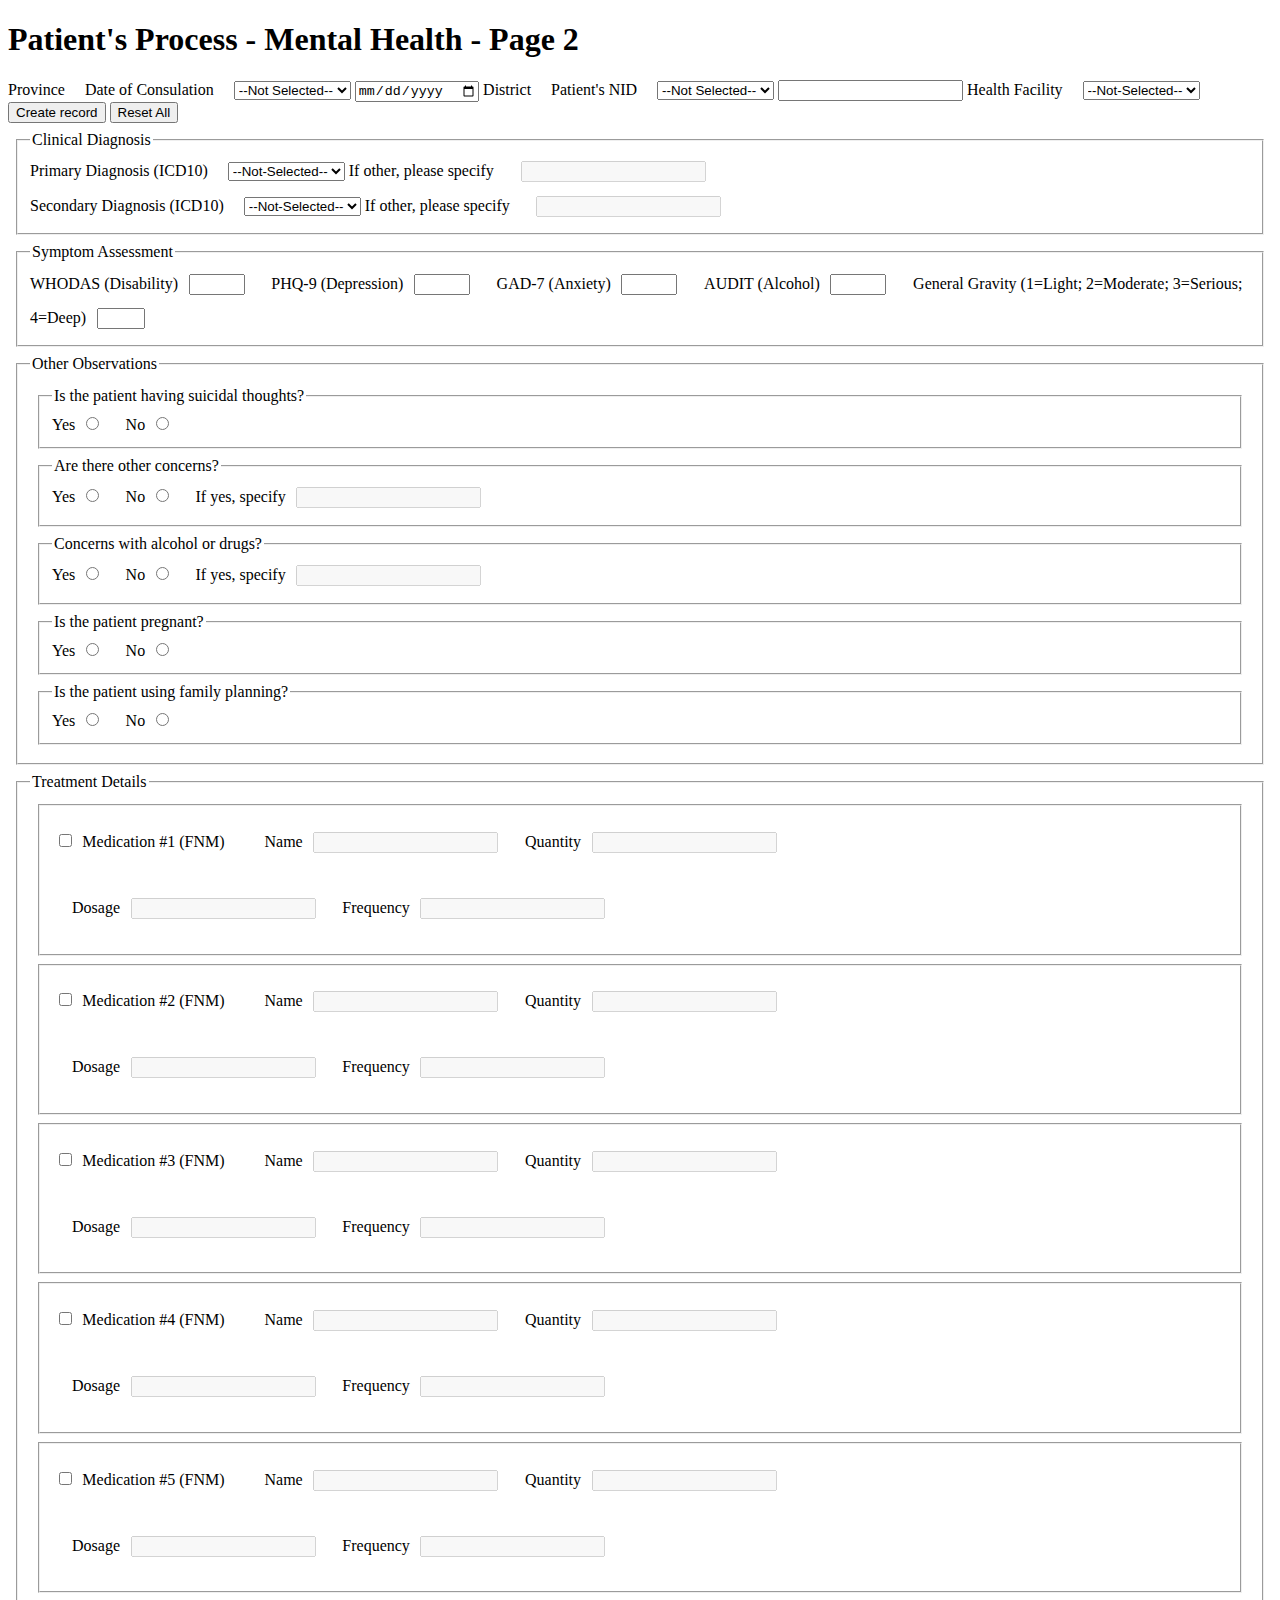
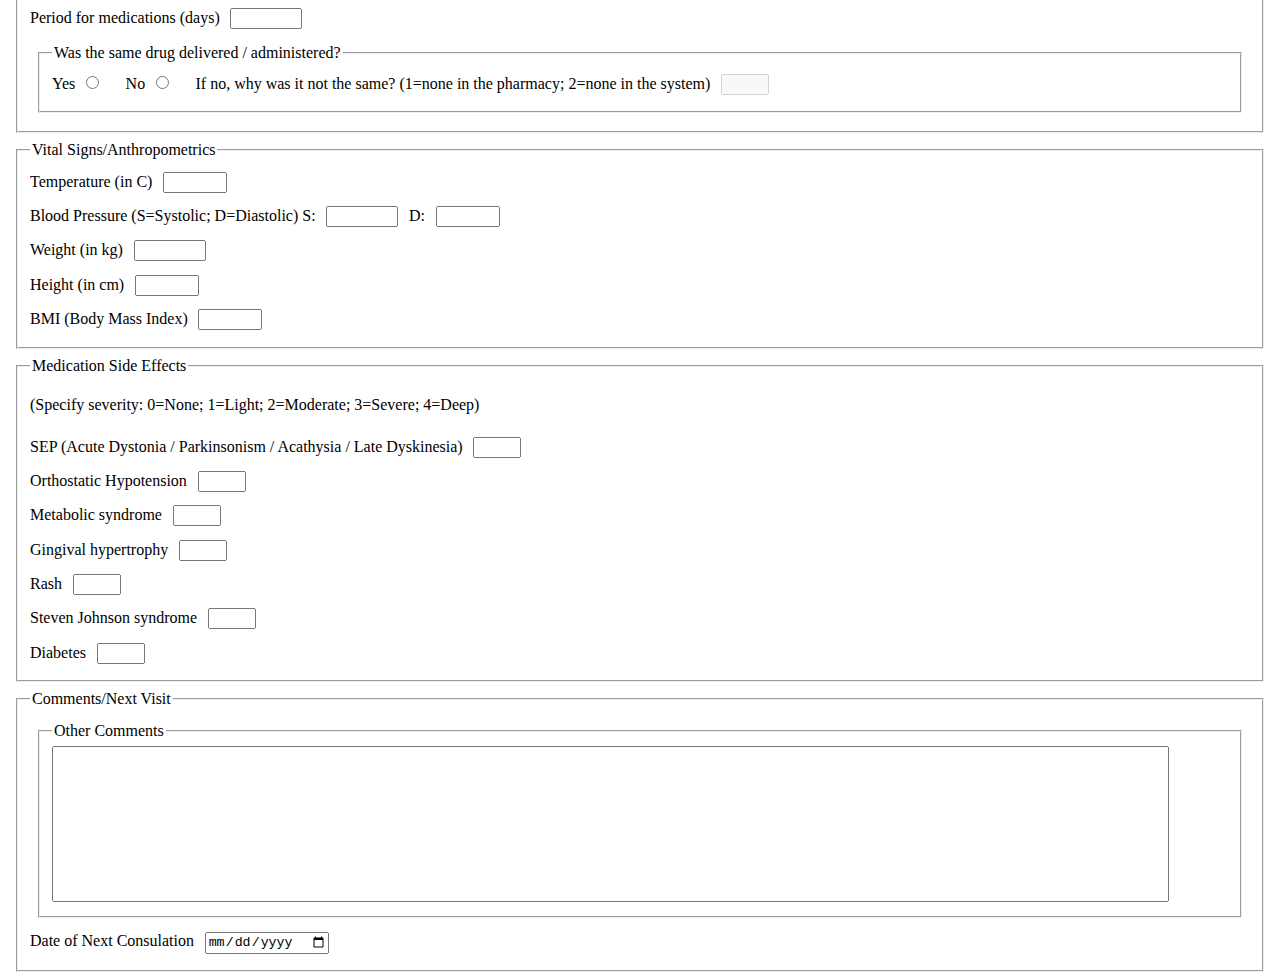
==== common/follow-up.html @ 669eb54e "Add follow-up mockup form." ====
<!DOCTYPE html>
<html>
<head>
    <meta charset="utf-8" />
    <meta http-equiv="X-UA-Compatible" content="IE=edge">
    <title>Patient Process - Mental Health - Page 2</title>
    <meta name="viewport" content="width=device-width, initial-scale=1">

    <link rel="stylesheet" href="https://stackpath.bootstrapcdn.com/bootstrap/4.1.3/css/bootstrap.min.css" integrity="sha384-MCw98/SFnGE8fJT3GXwEOngsV7Zt27NXFoaoApmYm81iuXoPkFOJwJ8ERdknLPMO" crossorigin="anonymous">
    <link rel="stylesheet" type="text/css" media="screen" href="../css/common.css" />

    <script src="https://code.jquery.com/jquery-3.3.1.slim.min.js" integrity="sha384-q8i/X+965DzO0rT7abK41JStQIAqVgRVzpbzo5smXKp4YfRvH+8abtTE1Pi6jizo" crossorigin="anonymous"></script>
    <script src="https://cdnjs.cloudflare.com/ajax/libs/popper.js/1.14.3/umd/popper.min.js" integrity="sha384-ZMP7rVo3mIykV+2+9J3UJ46jBk0WLaUAdn689aCwoqbBJiSnjAK/l8WvCWPIPm49" crossorigin="anonymous"></script>
    <script src="https://stackpath.bootstrapcdn.com/bootstrap/4.1.3/js/bootstrap.min.js" integrity="sha384-ChfqqxuZUCnJSK3+MXmPNIyE6ZbWh2IMqE241rYiqJxyMiZ6OW/JmZQ5stwEULTy" crossorigin="anonymous"></script>
    <script src="../js/common.js"></script>
</head>
<body>
    
    <form autocomplete="off" onReset="setAllDisabledStates();" class="">
        <div class="sticky-top bg-white d-flex flex-column">
            <h1 class="bg-primary d-flex justify-content-center">Patient's Process - Mental Health - Page 2</h1>
            <div class="d-flex flex-row justify-content-around m-2">
                <div class="flex-column flex-grow-1 align-content-center">
                    <div id="blue-card-header-common" class="d-flex">
                        <span class="d-flex flex-fill justify-content-start flex-column">
                            <label for="province-select" class="d-flex flex-fill justify-content-center">Province</label>
                            <label for="transfer-or-consult-date" class="d-flex flex-fill justify-content-center" >Date of Consulation</label>
                        </span>
                        <span class="d-flex flex-fill flex-column">
                            <select name="province-select" id="province-select" autocomplete="off" class="mb-2" tabindex="1">
                                <option value="" id="not-selected">--Not Selected--</option>
                                <option value="other" id="other">Other</option>
                            </select>
                            <span class="">
                                <input tabindex="4" type="date" id="transfer-or-consult-date" class="" onchange="warnMaxDateToday(this, 'span[id=transfer-or-consult-date-alert]');">
                                <span class="" role="alert" id="transfer-or-consult-date-alert"></span>
                            </span>
                        </span>
                        <span class="d-flex flex-fill flex-column">
                            <label for="district-select" class="d-flex flex-fill justify-content-center">District</label>
                            <label for="NID" class="d-flex flex-fill justify-content-center">Patient's NID</label>
                        </span>
                        <span class="d-flex flex-fill flex-column">
                            <select name="district-select" id="district-select" class="mb-2" tabindex="2">
                                    <option value="" id="not-selected">--Not Selected--</option>
                                    <option value="other" id="other">Other</option>
                                </select>
                            <input type="text" id="NID" name="NID" autocomplete="off" class="" tabindex="5">
                        </span>
                        <span class="d-flex flex-fill">
                            <label for="health-facility" class="flex-fill d-flex justify-content-center">Health Facility</label>
                        </span>
                        <span class="d-flex flex-column">
                                <!--<input type="text" id="health-facility" name="health-facility">-->
                            <select name="health-facility-select" id="health-facility-select" class="flex-fill" tabindex="3">
                                <option value="" id="not-selected">--Not-Selected--</option>
                                <option value="other" id="other">Other</option>
                            </select>
                            <span class="d-flex flex-fill mt-2">
                                <input type="submit" value="Create record" class="btn btn-primary mr-2">
                                <input type="reset" value="Reset All" class="btn btn-warning" onclick="confirmReset(event);">
                            </span>
                        </span>
                    </div>
                </div>

            </div>

            <div class="nav nav-tabs nav-fill" id="section-tabs" hidden>
                <div class="nav-item">
                    <a class="nav-link active" id="clinical-diagnosis-tab" role="tab" data-toggle="tab" href="#clinical-diagnosis" aria-controls="clinical diagnosis tab" aria-selected="true">Clinical Diagnosis</a> 
                </div>
                <div class="nav-item">
                    <a class="nav-link" id="symptom-assessment-tab" role="tab" data-toggle="tab" href="#symptom-assessment" aria-controls="symptom assessment tab" aria-selected="false">Symptom Assessment</a> 
                </div>
                <div class="nav-item">
                        <a class="nav-link" id="other-obs-tab" role="tab" data-toggle="tab" href="#other-obs" aria-controls="other observations tab" aria-selected="false">Other Observations</a> 
                </div>
                <div class="nav-item">
                        <a class="nav-link" id="treatment-details-tab" role="tab" data-toggle="tab" href="#treatment-details" aria-controls="treatment details tab" aria-selected="false">Treatment Details</a> 
                </div>
                <div class="nav-item">
                    <a class="nav-link" id="vital-signs-tab" role="tab" data-toggle="tab" href="#vital-signs" aria-controls="vital signs/anthropometrics tab" aria-selected="false">Vital Signs</a> 
                </div>
                <div class="nav-item">
                    <a class="nav-link" id="side-effects-tab" role="tab" data-toggle="tab" href="#side-effects" aria-controls="medication side effects tab" aria-selected="false">Medication Side Effects</a> 
                </div>
                <div class="nav-item">
                    <a class="nav-link" id="comments-tab" role="tab" data-toggle="tab" href="#comments" aria-controls="comments/next visit tab" aria-selected="false">Comments/Next Visit</a> 
                </div>
            </div>
        </div>
        <div class="tab-content" id="tab-content-sections">
            <fieldset id="clinical-diagnosis" class="form-group tab-pane show active fade" role="tabpanel">
                <legend>Clinical Diagnosis</legend>
                <div>
                    <label for="primary-dx" class="">Primary Diagnosis (ICD10)</label>
                    <select id="primary-dx" name="primary-dx" onchange="setDependentDisabledState(this, undefined, 'input[id=primary-dx-other]', true, this[this.selectedIndex].id!='other');">
                        <option value="" id="not-selected">--Not-Selected--</option>
                        <option value="other" id="other">Other</option>
                    </select>
                    <label for="primary-dx-other">If other, please specify</label>
                    <input type="text" name="primary-dx-other" id="primary-dx-other" disabled="true">
                </div>
                <div>
                    <label for="secondary-dx" class="">Secondary Diagnosis (ICD10)</label>
                    <select id="secondary-dx" name="secondary-dx" onchange="setDependentDisabledState(this, undefined, 'input[id=secondary-dx-other]', true, this[this.selectedIndex].id!='other');">
                        <option value="" id="not-selected">--Not-Selected--</option>
                        <option value="other" id="other">Other</option>
                    </select>
                    <label for="secondary-dx-other">If other, please specify</label>
                    <input type="text" name="secondary-dx-other" id="secondary-dx-other" disabled="true">
                </div>
            </fieldset>

            <fieldset id="symptom-assessment" class="tab-pane fade" role="tabpanel">
                <legend>Symptom Assessment</legend>
                <label for="symptom-assessment-whodas" class="">WHODAS (Disability)
                    <input type="number" name="symptom-assessment-whodas" id="symptom-assessment-whodas" min="0" max="48">
                </label>
                <label for="symptom-assessment-phq-9" class="">PHQ-9 (Depression)
                    <input type="number" name="symptom-assessment-phq-9" id="symptom-assessment-phq-9" min="0" max="27">
                </label>
                <label for="symptom-assessment-gad-7" class="">GAD-7 (Anxiety)
                    <input type="number" name="symptom-assessment-gad-7" id="symptom-assessment-gad-7" min="0" max="21">
                </label>
                <label for="symptom-assessment-audit" class="">AUDIT (Alcohol)
                    <input type="number" name="symptom-assessment-audit" id="symptom-assessment-audit" min="0" max="40">
                </label>
                <label for="symptom-assessment-gravity" class="">General Gravity (1=Light; 2=Moderate; 3=Serious; 4=Deep)
                    <input type="number" name="symptom-assessment-gravity" id="symptom-assessment-gravity" min="1" max="4">
                </label>
            </fieldset>

            <fieldset id="other-obs" class="tab-pane fade" role="tabpanel">
                <legend>Other Observations</legend>
                <fieldset id="other-obs-suicide">
                    <legend>Is the patient having suicidal thoughts?</legend>
                    <label for="">Yes
                        <input type="radio" name="suicide" id="other-obs-suicide-yes" value="y">
                    </label>
                    <label for="">No
                        <input type="radio" name="suicide" id="other-obs-suicide-no">
                    </label>
                </fieldset>
                <fieldset id="other-obs-other-concerns" onChange="setDependentDisabledState(this, 'fieldset[id=other-obs-other-concerns] input[id=other-obs-other-concerns-yes]', 'fieldset[id=other-obs-other-concerns] input[id=other-obs-other-concerns-specific]');">
                    <legend>Are there other concerns?</legend>
                    <label for="">Yes
                        <input type="radio" name="other-concerns" id="other-obs-other-concerns-yes" value="y">
                    </label>
                    <label for="">No
                        <input type="radio" name="other-concerns" id="other-obs-other-concerns-no">
                    </label>
                    <label for="other-obs-other-concerns-specific d-block">If yes, specify
                        <input type="text" name="other-obs-other-concerns-specific" id="other-obs-other-concerns-specific" disabled="true">
                    </label>
                </fieldset>
                <fieldset id="other-obs-drugs" onChange="setDependentDisabledState(this, 'fieldset[id=other-obs-drugs] input[id=other-obs-drugs-yes]', 'fieldset[id=other-obs-drugs] input[id=other-obs-drugs-specific]');">
                    <legend>Concerns with alcohol or drugs?</legend>
                    <label for="">Yes
                        <input type="radio" name="drugs" id="other-obs-drugs-yes" value="y">
                    </label>
                    <label for="">No
                        <input type="radio" name="drugs" id="other-obs-drugs-no">
                    </label>
                    <label for="other-obs-drugs-specific d-block">If yes, specify
                        <input type="text" name="other-obs-drugs-specific" id="other-obs-drugs-specific" disabled="true">
                    </label>
                </fieldset>
                <fieldset id="other-obs-pregnant">
                    <legend>Is the patient pregnant?</legend>
                    <label for="">Yes
                        <input type="radio" name="pregnant" id="other-obs-pregnant-yes" value="y">
                    </label>
                    <label for="">No
                        <input type="radio" name="pregnant" id="other-obs-pregnant-no">
                    </label>
                </fieldset>
                <fieldset id="other-obs-family-planning">
                    <legend>Is the patient using family planning?</legend>
                    <label for="">Yes
                        <input type="radio" name="family-planning" id="other-obs-family-planning-yes" value="y">
                    </label>
                    <label for="">No
                        <input type="radio" name="family-planning" id="other-obs-family-planning-no">
                    </label>
                </fieldset>
            </fieldset>

            <fieldset id="treatment-details" class="tab-pane fade" role="tabpanel">
                <legend>Treatment Details</legend>
                <fieldset id="medication-1-fieldset">
                    <input type="checkbox" name="medication-1" id="medication-1" value="y" onClick="setDependentDisabledState(this, undefined, ['fieldset[id=medication-1-name-quantity-set]', 'fieldset[id=medication-1-dosage-frequency-set]'], true, !this.checked);">
                    <label for="medication-1" aria-label="medication #1">Medication #1 (FNM)</label>
                    <fieldset disabled="true" id="medication-1-name-quantity-set">
                        <label for="medication-1-name" aria-label="name">Name
                            <input type="text" id="medication-1-name" name="medication-1-name" class="form-control">
                        </label>
                        <label for="medication-1-quantity" aria-label="quantity">Quantity
                            <input type="text" id="medication-1-quantity" name="medication-1-quantity" class="form-control">
                        </label>
                    </fieldset>
                    <fieldset disabled="true" id="medication-1-dosage-frequency-set">
                        <label for="medication-1-dosage" aria-label="dosage">Dosage
                            <input type="text" id="medication-1-dosage" name="medication-1-dosage" class="form-control">
                        </label>
                        <label for="medication-1-frequency" aria-label="frequency">Frequency
                            <input type="text" id="medication-1-frequency" name="medication-1-frequency" class="form-control">
                        </label>
                    </fieldset>
                </fieldset>
                <fieldset id="medication-2-fieldset">
                    <input type="checkbox" name="medication-2" id="medication-2" value="y" onClick="setDependentDisabledState(this, undefined, ['fieldset[id=medication-2-name-quantity-set]', 'fieldset[id=medication-2-dosage-frequency-set]'], true, !this.checked);">
                    <label for="medication-2" aria-label="medication #2">Medication #2 (FNM)</label>
                    <fieldset disabled="true" id="medication-2-name-quantity-set">
                        <label for="medication-2-name" aria-label="name">Name
                            <input type="text" id="medication-2-name" name="medication-2-name" class="form-control">
                        </label>
                        <label for="medication-2-quantity" aria-label="quantity">Quantity
                            <input type="text" id="medication-2-quantity" name="medication-2-quantity" class="form-control">
                        </label>
                    </fieldset>
                    <fieldset disabled="true" id="medication-2-dosage-frequency-set">
                        <label for="medication-2-dosage" aria-label="dosage">Dosage
                            <input type="text" id="medication-2-dosage" name="medication-2-dosage" class="form-control">
                        </label>
                        <label for="medication-2-frequency" aria-label="frequency">Frequency
                            <input type="text" id="medication-2-frequency" name="medication-2-frequency" class="form-control">
                        </label>
                    </fieldset>
                </fieldset>
                <fieldset id="medication-3-fieldset">
                    <input type="checkbox" name="medication-3" id="medication-3" value="y" onClick="setDependentDisabledState(this, undefined, ['fieldset[id=medication-3-name-quantity-set]', 'fieldset[id=medication-3-dosage-frequency-set]'], true, !this.checked);">
                    <label for="medication-3" aria-label="medication #3">Medication #3 (FNM)</label>
                    <fieldset disabled="true" id="medication-3-name-quantity-set">
                        <label for="medication-3-name" aria-label="name">Name
                            <input type="text" id="medication-3-name" name="medication-3-name" class="form-control">
                        </label>
                        <label for="medication-3-quantity" aria-label="quantity">Quantity
                            <input type="text" id="medication-3-quantity" name="medication-3-quantity" class="form-control">
                        </label>
                    </fieldset>
                    <fieldset disabled="true" id="medication-3-dosage-frequency-set">
                        <label for="medication-3-dosage" aria-label="dosage">Dosage
                            <input type="text" id="medication-3-dosage" name="medication-3-dosage" class="form-control">
                        </label>
                        <label for="medication-3-frequency" aria-label="frequency">Frequency
                            <input type="text" id="medication-3-frequency" name="medication-3-frequency" class="form-control">
                        </label>
                    </fieldset>
                </fieldset>
                <fieldset id="medication-4-fieldset">
                    <input type="checkbox" name="medication-4" id="medication-4" value="y" onClick="setDependentDisabledState(this, undefined, ['fieldset[id=medication-4-name-quantity-set]', 'fieldset[id=medication-4-dosage-frequency-set]'], true, !this.checked);">
                    <label for="medication-4" aria-label="medication #4">Medication #4 (FNM)</label>
                    <fieldset disabled="true" id="medication-4-name-quantity-set">
                        <label for="medication-4-name" aria-label="name">Name
                            <input type="text" id="medication-4-name" name="medication-4-name" class="form-control">
                        </label>
                        <label for="medication-4-quantity" aria-label="quantity">Quantity
                            <input type="text" id="medication-4-quantity" name="medication-4-quantity" class="form-control">
                        </label>
                    </fieldset>
                    <fieldset disabled="true" id="medication-4-dosage-frequency-set">
                        <label for="medication-4-dosage" aria-label="dosage">Dosage
                            <input type="text" id="medication-4-dosage" name="medication-4-dosage" class="form-control">
                        </label>
                        <label for="medication-4-frequency" aria-label="frequency">Frequency
                            <input type="text" id="medication-4-frequency" name="medication-4-frequency" class="form-control">
                        </label>
                    </fieldset>
                </fieldset>
                <fieldset id="medication-5-fieldset">
                    <input type="checkbox" name="medication-5" id="medication-5" value="y" onClick="setDependentDisabledState(this, undefined, ['fieldset[id=medication-5-name-quantity-set]', 'fieldset[id=medication-5-dosage-frequency-set]'], true, !this.checked);">
                    <label for="medication-5" aria-label="medication #5">Medication #5 (FNM)</label>
                    <fieldset disabled="true" id="medication-5-name-quantity-set">
                        <label for="medication-5-name" aria-label="name">Name
                            <input type="text" id="medication-5-name" name="medication-5-name" class="form-control">
                        </label>
                        <label for="medication-5-quantity" aria-label="quantity">Quantity
                            <input type="text" id="medication-5-quantity" name="medication-5-quantity" class="form-control">
                        </label>
                    </fieldset>
                    <fieldset disabled="true" id="medication-5-dosage-frequency-set">
                        <label for="medication-5-dosage" aria-label="dosage">Dosage
                            <input type="text" id="medication-5-dosage" name="medication-5-dosage" class="form-control">
                        </label>
                        <label for="medication-5-frequency" aria-label="frequency">Frequency
                            <input type="text" id="medication-5-frequency" name="medication-5-frequency" class="form-control">
                        </label>
                    </fieldset>
                </fieldset>
                <label for="number-of-days" class="">Period for medications (days)
                    <input type="number" name="number-of-days" id="number-of-days" min="1" max="1000">
                </label>
                <fieldset id="same-drug-delivered" onChange="setDependentDisabledState(this, 'fieldset[id=same-drug-delivered] input[id=same-drug-delivered-no]', 'fieldset[id=same-drug-delivered] input[id=same-drug-not-delivered]');">
                    <legend>Was the same drug delivered / administered?</legend>
                    <label for="">Yes
                        <input type="radio" name="same-drug-delivered" id="same-drug-delivered-yes" value="y">
                    </label>
                    <label for="">No
                        <input type="radio" name="same-drug-delivered" id="same-drug-delivered-no">
                    </label>
                    <label for="same-drug-not-delivered" class="">If no, why was it not the same? (1=none in the pharmacy; 2=none in the system)
                        <input type="number" name="same-drug-not-delivered" id="same-drug-not-delivered" min="1" max="2" disabled="true">
                    </label>
                </fieldset>
            </fieldset>

            <fieldset id="vital-signs" class="tab-pane fade" role="tabpanel">
                <legend>Vital Signs/Anthropometrics</legend>
                <div>
                    <label for="vital-signs-temperature" class="">Temperature (in C)
                        <input type="number" name="vital-signs-temperature" id="vital-signs-temperature" min="0" max="100">
                    </label>
                </div>
                <div>
                   <label for="vital-signs-bp-systolic" class="">Blood Pressure (S=Systolic; D=Diastolic)
                       S: <input type="number" name="vital-signs-bp-systolic" id="vital-signs-bp-systolic" min="0" max="1000">
                       D: <input type="number" name="vital-signs-bp-diastolic" id="vital-signs-bp-diastolic" min="0" max="500">
                   </label>
                </div>
                <div>
                    <label for="vital-signs-weight" class="">Weight (in kg)
                        <input type="number" name="vital-signs-weight" id="vital-signs-weight" min="0" max="1000">
                    </label>
                </div>
                <div>
                    <label for="vital-signs-height" class="">Height (in cm)
                        <input type="number" name="vital-signs-height" id="vital-signs-height" min="0" max="500">
                    </label>
                </div>
                <div>
                    <label for="vital-signs-bmi" class="">BMI (Body Mass Index)
                        <input type="number" name="vital-signs-bmi" id="vital-signs-bmi" min="0" max="100">
                    </label>
                </div>
            </fieldset>

            <fieldset id="side-effects" class="tab-pane fade" role="tabpanel">
                <legend>Medication Side Effects</legend>
                <p>(Specify severity: 0=None; 1=Light; 2=Moderate; 3=Severe; 4=Deep)</p>
                <div>
                    <label for="side-effects-sep" class="">SEP (Acute Dystonia / Parkinsonism / Acathysia / Late Dyskinesia)
                        <input type="number" name="side-effects-sep" id="side-effects-sep" min="0" max="4">
                    </label>
                </div>
                <div>
                    <label for="side-effects-orthostatic-hypotension" class="">Orthostatic Hypotension
                        <input type="number" name="side-effects-orthostatic-hypotension" id="side-effects-orthostatic-hypotension" min="0" max="4">
                    </label>
                </div>
                <div>
                    <label for="side-effects-metabolic-syndrome" class="">Metabolic syndrome
                        <input type="number" name="side-effects-metabolic-syndrome" id="side-effects-metabolic-syndrome" min="0" max="4">
                    </label>
                </div>
                <div>
                    <label for="side-effects-gingival-hypertrophy" class="">Gingival hypertrophy
                        <input type="number" name="side-effects-gingival-hypertrophy" id="side-effects-gingival-hypertrophy" min="0" max="4">
                    </label>
                </div>
                <div>
                    <label for="side-effects-rash" class="">Rash
                        <input type="number" name="side-effects-rash" id="side-effects-rash" min="0" max="4">
                    </label>
                </div>
                <div>
                    <label for="side-effects-steven-johnson-syndrome" class="">Steven Johnson syndrome
                        <input type="number" name="side-effects-steven-johnson-syndrome" id="side-effects-steven-johnson-syndrome" min="0" max="4">
                    </label>
                </div>
                <div>
                    <label for="side-effects-diabetes" class="">Diabetes
                        <input type="number" name="side-effects-diabetes" id="side-effects-diabetes" min="0" max="4">
                    </label>
                </div>
            </fieldset>

            <fieldset id="comments" class="tab-pane fade" role="tabpanel">
                <legend>Comments/Next Visit</legend>
                <fieldset id="comments-comments" class="">
                    <legend>Other Comments</legend>
                    <textarea name="comments-comments-text" id="comments-comments-text" cols="30" rows="10" class=""></textarea>
                </fieldset>
                <label for="next-consult-date" class="" >Date of Next Consulation
                    <input type="date" id="next-consult-date" class="">
                </label>
            </fieldset>
        </div>
    </form>
</body>
</html>
---- css/common.css ----
textarea {
    resize: none;
    box-sizing: border-box;
    width: 95%;
}

label {
    padding-right: 1em;
}

table tr td:nth-of-type(2){
    width: 80%;
}

table tr td input {
    width: 90%;
}

table tr td:first {
    width: 20%;
}

fieldset fieldset fieldset{
    display: inline;
};

fieldset fieldset input[type=date] {
    display: block;
}

fieldset {
    margin: 0.5em;
}
fieldset input{
    margin: 0.5em;
}

fieldset fieldset legend {
    font-size: 1em;
}
fieldset fieldset fieldset{
    border-style: none;
}
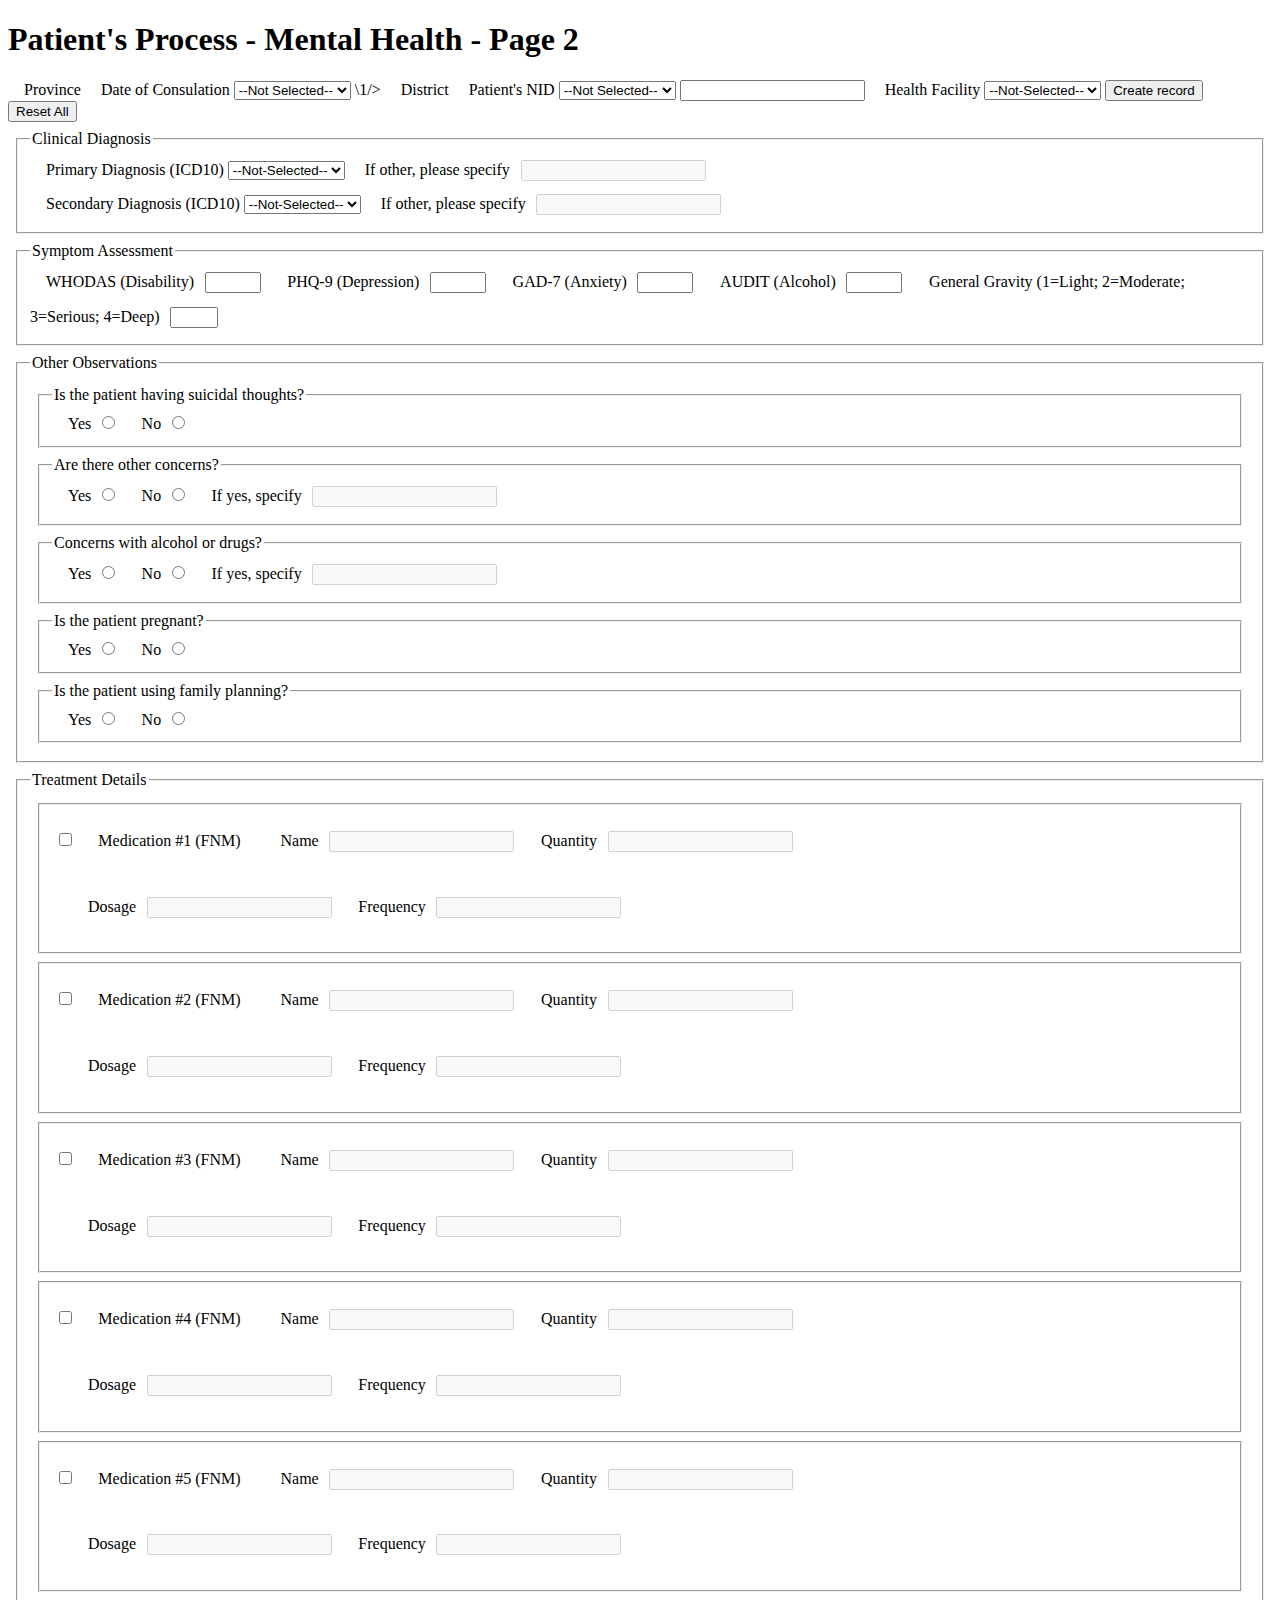
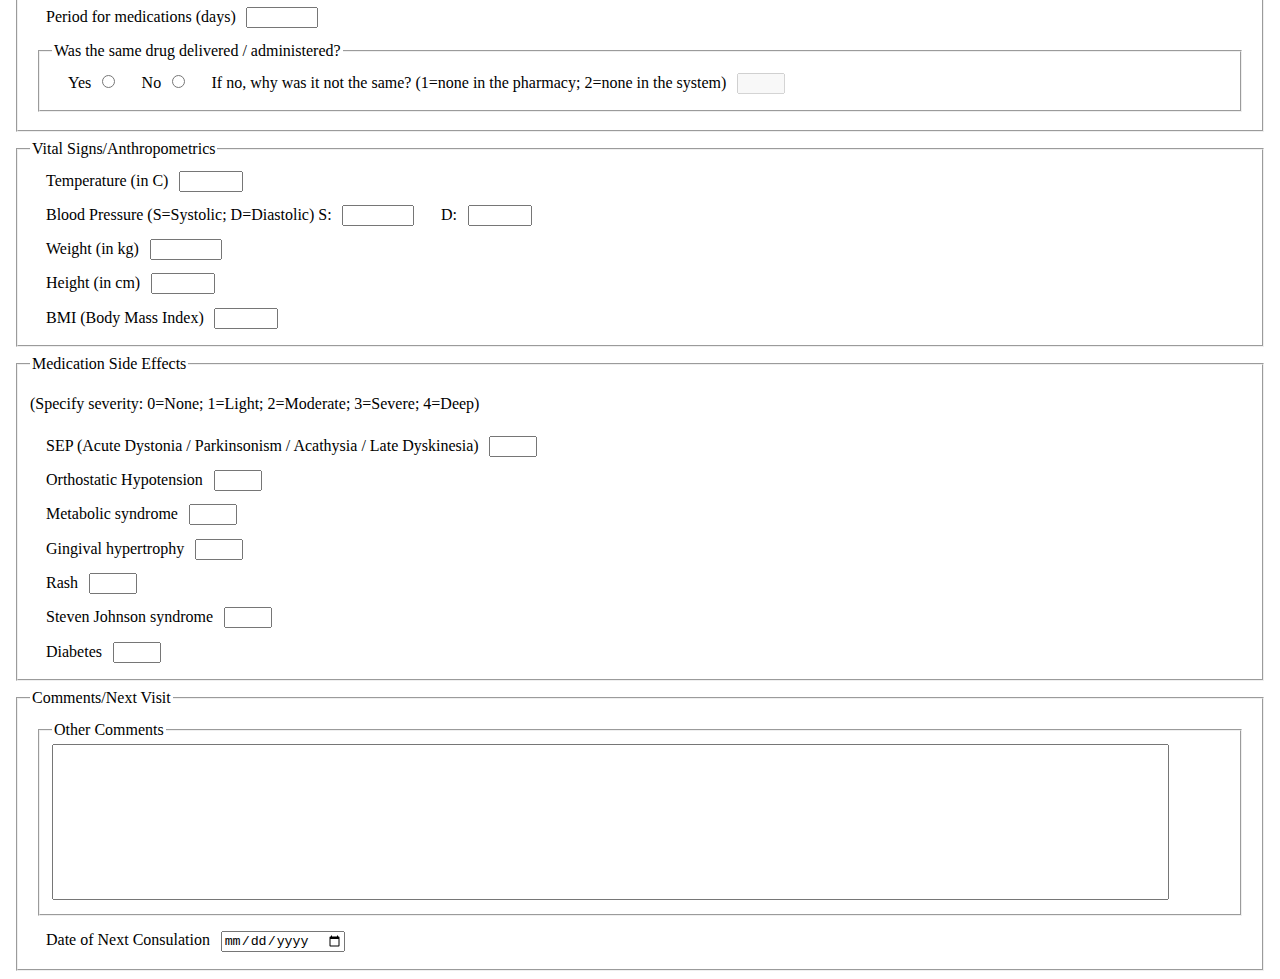
==== commit 7eed12e5: "more modifications of follow-up for HFE compatibility" ====
--- a/common/follow-up.html
+++ b/common/follow-up.html
@@ -16,7 +16,7 @@
 </head>
 <body>
     
-    <form autocomplete="off" onReset="setAllDisabledStates();" class="">
+    <form autocomplete="off" onReset="setAllDisabledStates();" class="" id="mh-form">
         <div class="sticky-top bg-white d-flex flex-column">
             <h1 class="bg-primary d-flex justify-content-center">Patient's Process - Mental Health - Page 2</h1>
             <div class="d-flex flex-row justify-content-around m-2">
@@ -32,7 +32,7 @@
                                 <option value="other" id="other">Other</option>
                             </select>
                             <span class="">
-                                <input tabindex="4" type="date" id="transfer-or-consult-date" class="" onchange="warnMaxDateToday(this, 'span[id=transfer-or-consult-date-alert]');">
+                                \1/>
                                 <span class="" role="alert" id="transfer-or-consult-date-alert"></span>
                             </span>
                         </span>
@@ -45,20 +45,20 @@
                                     <option value="" id="not-selected">--Not Selected--</option>
                                     <option value="other" id="other">Other</option>
                                 </select>
-                            <input type="text" id="NID" name="NID" autocomplete="off" class="" tabindex="5">
+                            <input type="text" id="NID" name="NID" autocomplete="off" class="" tabindex="5"/>
                         </span>
                         <span class="d-flex flex-fill">
                             <label for="health-facility" class="flex-fill d-flex justify-content-center">Health Facility</label>
                         </span>
                         <span class="d-flex flex-column">
-                                <!--<input type="text" id="health-facility" name="health-facility">-->
+                                <!--<input type="text" id="health-facility" name="health-facility"/>-->
                             <select name="health-facility-select" id="health-facility-select" class="flex-fill" tabindex="3">
                                 <option value="" id="not-selected">--Not-Selected--</option>
                                 <option value="other" id="other">Other</option>
                             </select>
                             <span class="d-flex flex-fill mt-2">
-                                <input type="submit" value="Create record" class="btn btn-primary mr-2">
-                                <input type="reset" value="Reset All" class="btn btn-warning" onclick="confirmReset(event);">
+                                <input type="submit" value="Create record" class="btn btn-primary mr-2"/>
+                                <input type="reset" value="Reset All" class="btn btn-warning" onclick="confirmReset(event);"/>
                             </span>
                         </span>
                     </div>
@@ -66,7 +66,7 @@
 
             </div>
 
-            <div class="nav nav-tabs nav-fill" id="section-tabs" hidden>
+            <div class="nav nav-tabs nav-fill" id="section-tabs" tole="tablis" hidden="true">
                 <div class="nav-item">
                     <a class="nav-link active" id="clinical-diagnosis-tab" role="tab" data-toggle="tab" href="#clinical-diagnosis" aria-controls="clinical diagnosis tab" aria-selected="true">Clinical Diagnosis</a> 
                 </div>
@@ -100,7 +100,7 @@
                         <option value="other" id="other">Other</option>
                     </select>
                     <label for="primary-dx-other">If other, please specify</label>
-                    <input type="text" name="primary-dx-other" id="primary-dx-other" disabled="true">
+                    <input type="text" name="primary-dx-other" id="primary-dx-other" disabled="true"/>
                 </div>
                 <div>
                     <label for="secondary-dx" class="">Secondary Diagnosis (ICD10)</label>
@@ -109,26 +109,26 @@
                         <option value="other" id="other">Other</option>
                     </select>
                     <label for="secondary-dx-other">If other, please specify</label>
-                    <input type="text" name="secondary-dx-other" id="secondary-dx-other" disabled="true">
+                    <input type="text" name="secondary-dx-other" id="secondary-dx-other" disabled="true"/>
                 </div>
             </fieldset>
 
             <fieldset id="symptom-assessment" class="tab-pane fade" role="tabpanel">
                 <legend>Symptom Assessment</legend>
                 <label for="symptom-assessment-whodas" class="">WHODAS (Disability)
-                    <input type="number" name="symptom-assessment-whodas" id="symptom-assessment-whodas" min="0" max="48">
+                    <input type="number" name="symptom-assessment-whodas" id="symptom-assessment-whodas" min="0" max="48"/>
                 </label>
                 <label for="symptom-assessment-phq-9" class="">PHQ-9 (Depression)
-                    <input type="number" name="symptom-assessment-phq-9" id="symptom-assessment-phq-9" min="0" max="27">
+                    <input type="number" name="symptom-assessment-phq-9" id="symptom-assessment-phq-9" min="0" max="27"/>
                 </label>
                 <label for="symptom-assessment-gad-7" class="">GAD-7 (Anxiety)
-                    <input type="number" name="symptom-assessment-gad-7" id="symptom-assessment-gad-7" min="0" max="21">
+                    <input type="number" name="symptom-assessment-gad-7" id="symptom-assessment-gad-7" min="0" max="21"/>
                 </label>
                 <label for="symptom-assessment-audit" class="">AUDIT (Alcohol)
-                    <input type="number" name="symptom-assessment-audit" id="symptom-assessment-audit" min="0" max="40">
+                    <input type="number" name="symptom-assessment-audit" id="symptom-assessment-audit" min="0" max="40"/>
                 </label>
                 <label for="symptom-assessment-gravity" class="">General Gravity (1=Light; 2=Moderate; 3=Serious; 4=Deep)
-                    <input type="number" name="symptom-assessment-gravity" id="symptom-assessment-gravity" min="1" max="4">
+                    <input type="number" name="symptom-assessment-gravity" id="symptom-assessment-gravity" min="1" max="4"/>
                 </label>
             </fieldset>
 
@@ -136,53 +136,53 @@
                 <legend>Other Observations</legend>
                 <fieldset id="other-obs-suicide">
                     <legend>Is the patient having suicidal thoughts?</legend>
-                    <label for="">Yes
-                        <input type="radio" name="suicide" id="other-obs-suicide-yes" value="y">
-                    </label>
-                    <label for="">No
-                        <input type="radio" name="suicide" id="other-obs-suicide-no">
-                    </label>
+                    <label for="other-obs-suicide-yes">Yes</label>
+                    <input type="radio" name="suicide" id="other-obs-suicide-yes" value="y"/>
+                    
+                    <label for="other-obs-suicide-no">No</label>
+                    <input type="radio" name="suicide" id="other-obs-suicide-no"/>
+                    
                 </fieldset>
                 <fieldset id="other-obs-other-concerns" onChange="setDependentDisabledState(this, 'fieldset[id=other-obs-other-concerns] input[id=other-obs-other-concerns-yes]', 'fieldset[id=other-obs-other-concerns] input[id=other-obs-other-concerns-specific]');">
                     <legend>Are there other concerns?</legend>
-                    <label for="">Yes
-                        <input type="radio" name="other-concerns" id="other-obs-other-concerns-yes" value="y">
-                    </label>
-                    <label for="">No
-                        <input type="radio" name="other-concerns" id="other-obs-other-concerns-no">
-                    </label>
-                    <label for="other-obs-other-concerns-specific d-block">If yes, specify
-                        <input type="text" name="other-obs-other-concerns-specific" id="other-obs-other-concerns-specific" disabled="true">
+                    <label for="other-obs-other-concerns-yes">Yes
+                        <input type="radio" name="other-concerns" id="other-obs-other-concerns-yes" value="y"/>
+                    </label>
+                    <label for="other-obs-other-concerns-no">No
+                        <input type="radio" name="other-concerns" id="other-obs-other-concerns-no"/>
+                    </label>
+                    <label for="other-obs-other-concerns-specific">If yes, specify
+                        <input type="text" name="other-obs-other-concerns-specific" id="other-obs-other-concerns-specific" disabled="true"/>
                     </label>
                 </fieldset>
                 <fieldset id="other-obs-drugs" onChange="setDependentDisabledState(this, 'fieldset[id=other-obs-drugs] input[id=other-obs-drugs-yes]', 'fieldset[id=other-obs-drugs] input[id=other-obs-drugs-specific]');">
                     <legend>Concerns with alcohol or drugs?</legend>
-                    <label for="">Yes
-                        <input type="radio" name="drugs" id="other-obs-drugs-yes" value="y">
-                    </label>
-                    <label for="">No
-                        <input type="radio" name="drugs" id="other-obs-drugs-no">
-                    </label>
-                    <label for="other-obs-drugs-specific d-block">If yes, specify
-                        <input type="text" name="other-obs-drugs-specific" id="other-obs-drugs-specific" disabled="true">
+                    <label for="other-obs-drugs-yes">Yes
+                        <input type="radio" name="drugs" id="other-obs-drugs-yes" value="y"/>
+                    </label>
+                    <label for="other-obs-drugs-no">No
+                        <input type="radio" name="drugs" id="other-obs-drugs-no"/>
+                    </label>
+                    <label for="other-obs-drugs-specific">If yes, specify
+                        <input type="text" name="other-obs-drugs-specific" id="other-obs-drugs-specific" disabled="true"/>
                     </label>
                 </fieldset>
                 <fieldset id="other-obs-pregnant">
                     <legend>Is the patient pregnant?</legend>
-                    <label for="">Yes
-                        <input type="radio" name="pregnant" id="other-obs-pregnant-yes" value="y">
-                    </label>
-                    <label for="">No
-                        <input type="radio" name="pregnant" id="other-obs-pregnant-no">
+                    <label for="other-obs-pregnant-yes">Yes
+                        <input type="radio" name="pregnant" id="other-obs-pregnant-yes" value="y"/>
+                    </label>
+                    <label for="other-obs-pregnant-no">No
+                        <input type="radio" name="pregnant" id="other-obs-pregnant-no"/>
                     </label>
                 </fieldset>
                 <fieldset id="other-obs-family-planning">
                     <legend>Is the patient using family planning?</legend>
-                    <label for="">Yes
-                        <input type="radio" name="family-planning" id="other-obs-family-planning-yes" value="y">
-                    </label>
-                    <label for="">No
-                        <input type="radio" name="family-planning" id="other-obs-family-planning-no">
+                    <label for="other-obs-family-planning-yes">Yes
+                        <input type="radio" name="family-planning" id="other-obs-family-planning-yes" value="y"/>
+                    </label>
+                    <label for="other-obs-family-planning-no">No
+                        <input type="radio" name="family-planning" id="other-obs-family-planning-no"/>
                     </label>
                 </fieldset>
             </fieldset>
@@ -190,118 +190,118 @@
             <fieldset id="treatment-details" class="tab-pane fade" role="tabpanel">
                 <legend>Treatment Details</legend>
                 <fieldset id="medication-1-fieldset">
-                    <input type="checkbox" name="medication-1" id="medication-1" value="y" onClick="setDependentDisabledState(this, undefined, ['fieldset[id=medication-1-name-quantity-set]', 'fieldset[id=medication-1-dosage-frequency-set]'], true, !this.checked);">
+                    <input type="checkbox" name="medication-1" id="medication-1" value="y" onClick="setDependentDisabledState(this, undefined, ['fieldset[id=medication-1-name-quantity-set]', 'fieldset[id=medication-1-dosage-frequency-set]'], true, !this.checked);"/>
                     <label for="medication-1" aria-label="medication #1">Medication #1 (FNM)</label>
                     <fieldset disabled="true" id="medication-1-name-quantity-set">
                         <label for="medication-1-name" aria-label="name">Name
-                            <input type="text" id="medication-1-name" name="medication-1-name" class="form-control">
+                            <input type="text" id="medication-1-name" name="medication-1-name" class="form-control"/>
                         </label>
                         <label for="medication-1-quantity" aria-label="quantity">Quantity
-                            <input type="text" id="medication-1-quantity" name="medication-1-quantity" class="form-control">
+                            <input type="text" id="medication-1-quantity" name="medication-1-quantity" class="form-control"/>
                         </label>
                     </fieldset>
                     <fieldset disabled="true" id="medication-1-dosage-frequency-set">
                         <label for="medication-1-dosage" aria-label="dosage">Dosage
-                            <input type="text" id="medication-1-dosage" name="medication-1-dosage" class="form-control">
+                            <input type="text" id="medication-1-dosage" name="medication-1-dosage" class="form-control"/>
                         </label>
                         <label for="medication-1-frequency" aria-label="frequency">Frequency
-                            <input type="text" id="medication-1-frequency" name="medication-1-frequency" class="form-control">
+                            <input type="text" id="medication-1-frequency" name="medication-1-frequency" class="form-control"/>
                         </label>
                     </fieldset>
                 </fieldset>
                 <fieldset id="medication-2-fieldset">
-                    <input type="checkbox" name="medication-2" id="medication-2" value="y" onClick="setDependentDisabledState(this, undefined, ['fieldset[id=medication-2-name-quantity-set]', 'fieldset[id=medication-2-dosage-frequency-set]'], true, !this.checked);">
+                    <input type="checkbox" name="medication-2" id="medication-2" value="y" onClick="setDependentDisabledState(this, undefined, ['fieldset[id=medication-2-name-quantity-set]', 'fieldset[id=medication-2-dosage-frequency-set]'], true, !this.checked);"/>
                     <label for="medication-2" aria-label="medication #2">Medication #2 (FNM)</label>
                     <fieldset disabled="true" id="medication-2-name-quantity-set">
                         <label for="medication-2-name" aria-label="name">Name
-                            <input type="text" id="medication-2-name" name="medication-2-name" class="form-control">
+                            <input type="text" id="medication-2-name" name="medication-2-name" class="form-control"/>
                         </label>
                         <label for="medication-2-quantity" aria-label="quantity">Quantity
-                            <input type="text" id="medication-2-quantity" name="medication-2-quantity" class="form-control">
+                            <input type="text" id="medication-2-quantity" name="medication-2-quantity" class="form-control"/>
                         </label>
                     </fieldset>
                     <fieldset disabled="true" id="medication-2-dosage-frequency-set">
                         <label for="medication-2-dosage" aria-label="dosage">Dosage
-                            <input type="text" id="medication-2-dosage" name="medication-2-dosage" class="form-control">
+                            <input type="text" id="medication-2-dosage" name="medication-2-dosage" class="form-control"/>
                         </label>
                         <label for="medication-2-frequency" aria-label="frequency">Frequency
-                            <input type="text" id="medication-2-frequency" name="medication-2-frequency" class="form-control">
+                            <input type="text" id="medication-2-frequency" name="medication-2-frequency" class="form-control"/>
                         </label>
                     </fieldset>
                 </fieldset>
                 <fieldset id="medication-3-fieldset">
-                    <input type="checkbox" name="medication-3" id="medication-3" value="y" onClick="setDependentDisabledState(this, undefined, ['fieldset[id=medication-3-name-quantity-set]', 'fieldset[id=medication-3-dosage-frequency-set]'], true, !this.checked);">
+                    <input type="checkbox" name="medication-3" id="medication-3" value="y" onClick="setDependentDisabledState(this, undefined, ['fieldset[id=medication-3-name-quantity-set]', 'fieldset[id=medication-3-dosage-frequency-set]'], true, !this.checked);"/>
                     <label for="medication-3" aria-label="medication #3">Medication #3 (FNM)</label>
                     <fieldset disabled="true" id="medication-3-name-quantity-set">
                         <label for="medication-3-name" aria-label="name">Name
-                            <input type="text" id="medication-3-name" name="medication-3-name" class="form-control">
+                            <input type="text" id="medication-3-name" name="medication-3-name" class="form-control"/>
                         </label>
                         <label for="medication-3-quantity" aria-label="quantity">Quantity
-                            <input type="text" id="medication-3-quantity" name="medication-3-quantity" class="form-control">
+                            <input type="text" id="medication-3-quantity" name="medication-3-quantity" class="form-control"/>
                         </label>
                     </fieldset>
                     <fieldset disabled="true" id="medication-3-dosage-frequency-set">
                         <label for="medication-3-dosage" aria-label="dosage">Dosage
-                            <input type="text" id="medication-3-dosage" name="medication-3-dosage" class="form-control">
+                            <input type="text" id="medication-3-dosage" name="medication-3-dosage" class="form-control"/>
                         </label>
                         <label for="medication-3-frequency" aria-label="frequency">Frequency
-                            <input type="text" id="medication-3-frequency" name="medication-3-frequency" class="form-control">
+                            <input type="text" id="medication-3-frequency" name="medication-3-frequency" class="form-control"/>
                         </label>
                     </fieldset>
                 </fieldset>
                 <fieldset id="medication-4-fieldset">
-                    <input type="checkbox" name="medication-4" id="medication-4" value="y" onClick="setDependentDisabledState(this, undefined, ['fieldset[id=medication-4-name-quantity-set]', 'fieldset[id=medication-4-dosage-frequency-set]'], true, !this.checked);">
+                    <input type="checkbox" name="medication-4" id="medication-4" value="y" onClick="setDependentDisabledState(this, undefined, ['fieldset[id=medication-4-name-quantity-set]', 'fieldset[id=medication-4-dosage-frequency-set]'], true, !this.checked);"/>
                     <label for="medication-4" aria-label="medication #4">Medication #4 (FNM)</label>
                     <fieldset disabled="true" id="medication-4-name-quantity-set">
                         <label for="medication-4-name" aria-label="name">Name
-                            <input type="text" id="medication-4-name" name="medication-4-name" class="form-control">
+                            <input type="text" id="medication-4-name" name="medication-4-name" class="form-control"/>
                         </label>
                         <label for="medication-4-quantity" aria-label="quantity">Quantity
-                            <input type="text" id="medication-4-quantity" name="medication-4-quantity" class="form-control">
+                            <input type="text" id="medication-4-quantity" name="medication-4-quantity" class="form-control"/>
                         </label>
                     </fieldset>
                     <fieldset disabled="true" id="medication-4-dosage-frequency-set">
                         <label for="medication-4-dosage" aria-label="dosage">Dosage
-                            <input type="text" id="medication-4-dosage" name="medication-4-dosage" class="form-control">
+                            <input type="text" id="medication-4-dosage" name="medication-4-dosage" class="form-control"/>
                         </label>
                         <label for="medication-4-frequency" aria-label="frequency">Frequency
-                            <input type="text" id="medication-4-frequency" name="medication-4-frequency" class="form-control">
+                            <input type="text" id="medication-4-frequency" name="medication-4-frequency" class="form-control"/>
                         </label>
                     </fieldset>
                 </fieldset>
                 <fieldset id="medication-5-fieldset">
-                    <input type="checkbox" name="medication-5" id="medication-5" value="y" onClick="setDependentDisabledState(this, undefined, ['fieldset[id=medication-5-name-quantity-set]', 'fieldset[id=medication-5-dosage-frequency-set]'], true, !this.checked);">
+                    <input type="checkbox" name="medication-5" id="medication-5" value="y" onClick="setDependentDisabledState(this, undefined, ['fieldset[id=medication-5-name-quantity-set]', 'fieldset[id=medication-5-dosage-frequency-set]'], true, !this.checked);"/>
                     <label for="medication-5" aria-label="medication #5">Medication #5 (FNM)</label>
                     <fieldset disabled="true" id="medication-5-name-quantity-set">
                         <label for="medication-5-name" aria-label="name">Name
-                            <input type="text" id="medication-5-name" name="medication-5-name" class="form-control">
+                            <input type="text" id="medication-5-name" name="medication-5-name" class="form-control"/>
                         </label>
                         <label for="medication-5-quantity" aria-label="quantity">Quantity
-                            <input type="text" id="medication-5-quantity" name="medication-5-quantity" class="form-control">
+                            <input type="text" id="medication-5-quantity" name="medication-5-quantity" class="form-control"/>
                         </label>
                     </fieldset>
                     <fieldset disabled="true" id="medication-5-dosage-frequency-set">
                         <label for="medication-5-dosage" aria-label="dosage">Dosage
-                            <input type="text" id="medication-5-dosage" name="medication-5-dosage" class="form-control">
+                            <input type="text" id="medication-5-dosage" name="medication-5-dosage" class="form-control"/>
                         </label>
                         <label for="medication-5-frequency" aria-label="frequency">Frequency
-                            <input type="text" id="medication-5-frequency" name="medication-5-frequency" class="form-control">
+                            <input type="text" id="medication-5-frequency" name="medication-5-frequency" class="form-control"/>
                         </label>
                     </fieldset>
                 </fieldset>
                 <label for="number-of-days" class="">Period for medications (days)
-                    <input type="number" name="number-of-days" id="number-of-days" min="1" max="1000">
+                    <input type="number" name="number-of-days" id="number-of-days" min="1" max="1000"/>
                 </label>
                 <fieldset id="same-drug-delivered" onChange="setDependentDisabledState(this, 'fieldset[id=same-drug-delivered] input[id=same-drug-delivered-no]', 'fieldset[id=same-drug-delivered] input[id=same-drug-not-delivered]');">
                     <legend>Was the same drug delivered / administered?</legend>
-                    <label for="">Yes
-                        <input type="radio" name="same-drug-delivered" id="same-drug-delivered-yes" value="y">
-                    </label>
-                    <label for="">No
-                        <input type="radio" name="same-drug-delivered" id="same-drug-delivered-no">
+                    <label for="same-drug-delivered-yes">Yes
+                        <input type="radio" name="same-drug-delivered" id="same-drug-delivered-yes" value="y"/>
+                    </label>
+                    <label for="same-drug-delivered-no">No
+                        <input type="radio" name="same-drug-delivered" id="same-drug-delivered-no"/>
                     </label>
                     <label for="same-drug-not-delivered" class="">If no, why was it not the same? (1=none in the pharmacy; 2=none in the system)
-                        <input type="number" name="same-drug-not-delivered" id="same-drug-not-delivered" min="1" max="2" disabled="true">
+                        <input type="number" name="same-drug-not-delivered" id="same-drug-not-delivered" min="1" max="2" disabled="true"/>
                     </label>
                 </fieldset>
             </fieldset>
@@ -310,28 +310,28 @@
                 <legend>Vital Signs/Anthropometrics</legend>
                 <div>
                     <label for="vital-signs-temperature" class="">Temperature (in C)
-                        <input type="number" name="vital-signs-temperature" id="vital-signs-temperature" min="0" max="100">
-                    </label>
-                </div>
-                <div>
-                   <label for="vital-signs-bp-systolic" class="">Blood Pressure (S=Systolic; D=Diastolic)
-                       S: <input type="number" name="vital-signs-bp-systolic" id="vital-signs-bp-systolic" min="0" max="1000">
-                       D: <input type="number" name="vital-signs-bp-diastolic" id="vital-signs-bp-diastolic" min="0" max="500">
-                   </label>
+                        <input type="number" name="vital-signs-temperature" id="vital-signs-temperature" min="0" max="100"/>
+                    </label>
+                </div>
+                <div>
+                    <label for="vital-signs-bp-systolic" class="">Blood Pressure (S=Systolic; D=Diastolic) S:</label>
+                    <input type="number" name="vital-signs-bp-systolic" id="vital-signs-bp-systolic" min="0" max="1000"/>
+                    <label for="vital-signs-bp-diastolic" class="">D: </label>
+                    <input type="number" name="vital-signs-bp-diastolic" id="vital-signs-bp-diastolic" min="0" max="500"/>
                 </div>
                 <div>
                     <label for="vital-signs-weight" class="">Weight (in kg)
-                        <input type="number" name="vital-signs-weight" id="vital-signs-weight" min="0" max="1000">
+                        <input type="number" name="vital-signs-weight" id="vital-signs-weight" min="0" max="1000"/>
                     </label>
                 </div>
                 <div>
                     <label for="vital-signs-height" class="">Height (in cm)
-                        <input type="number" name="vital-signs-height" id="vital-signs-height" min="0" max="500">
+                        <input type="number" name="vital-signs-height" id="vital-signs-height" min="0" max="500"/>
                     </label>
                 </div>
                 <div>
                     <label for="vital-signs-bmi" class="">BMI (Body Mass Index)
-                        <input type="number" name="vital-signs-bmi" id="vital-signs-bmi" min="0" max="100">
+                        <input type="number" name="vital-signs-bmi" id="vital-signs-bmi" min="0" max="100"/>
                     </label>
                 </div>
             </fieldset>
@@ -341,37 +341,37 @@
                 <p>(Specify severity: 0=None; 1=Light; 2=Moderate; 3=Severe; 4=Deep)</p>
                 <div>
                     <label for="side-effects-sep" class="">SEP (Acute Dystonia / Parkinsonism / Acathysia / Late Dyskinesia)
-                        <input type="number" name="side-effects-sep" id="side-effects-sep" min="0" max="4">
+                        <input type="number" name="side-effects-sep" id="side-effects-sep" min="0" max="4"/>
                     </label>
                 </div>
                 <div>
                     <label for="side-effects-orthostatic-hypotension" class="">Orthostatic Hypotension
-                        <input type="number" name="side-effects-orthostatic-hypotension" id="side-effects-orthostatic-hypotension" min="0" max="4">
+                        <input type="number" name="side-effects-orthostatic-hypotension" id="side-effects-orthostatic-hypotension" min="0" max="4"/>
                     </label>
                 </div>
                 <div>
                     <label for="side-effects-metabolic-syndrome" class="">Metabolic syndrome
-                        <input type="number" name="side-effects-metabolic-syndrome" id="side-effects-metabolic-syndrome" min="0" max="4">
+                        <input type="number" name="side-effects-metabolic-syndrome" id="side-effects-metabolic-syndrome" min="0" max="4"/>
                     </label>
                 </div>
                 <div>
                     <label for="side-effects-gingival-hypertrophy" class="">Gingival hypertrophy
-                        <input type="number" name="side-effects-gingival-hypertrophy" id="side-effects-gingival-hypertrophy" min="0" max="4">
+                        <input type="number" name="side-effects-gingival-hypertrophy" id="side-effects-gingival-hypertrophy" min="0" max="4"/>
                     </label>
                 </div>
                 <div>
                     <label for="side-effects-rash" class="">Rash
-                        <input type="number" name="side-effects-rash" id="side-effects-rash" min="0" max="4">
+                        <input type="number" name="side-effects-rash" id="side-effects-rash" min="0" max="4"/>
                     </label>
                 </div>
                 <div>
                     <label for="side-effects-steven-johnson-syndrome" class="">Steven Johnson syndrome
-                        <input type="number" name="side-effects-steven-johnson-syndrome" id="side-effects-steven-johnson-syndrome" min="0" max="4">
+                        <input type="number" name="side-effects-steven-johnson-syndrome" id="side-effects-steven-johnson-syndrome" min="0" max="4"/>
                     </label>
                 </div>
                 <div>
                     <label for="side-effects-diabetes" class="">Diabetes
-                        <input type="number" name="side-effects-diabetes" id="side-effects-diabetes" min="0" max="4">
+                        <input type="number" name="side-effects-diabetes" id="side-effects-diabetes" min="0" max="4"/>
                     </label>
                 </div>
             </fieldset>
@@ -383,7 +383,7 @@
                     <textarea name="comments-comments-text" id="comments-comments-text" cols="30" rows="10" class=""></textarea>
                 </fieldset>
                 <label for="next-consult-date" class="" >Date of Next Consulation
-                    <input type="date" id="next-consult-date" class="">
+                    <input type="date" id="next-consult-date" class=""/>
                 </label>
             </fieldset>
         </div>
--- a/css/common.css
+++ b/css/common.css
@@ -5,7 +5,7 @@
 }
 
 label {
-    padding-right: 1em;
+    padding-left: 1em;
 }
 
 table tr td:nth-of-type(2){
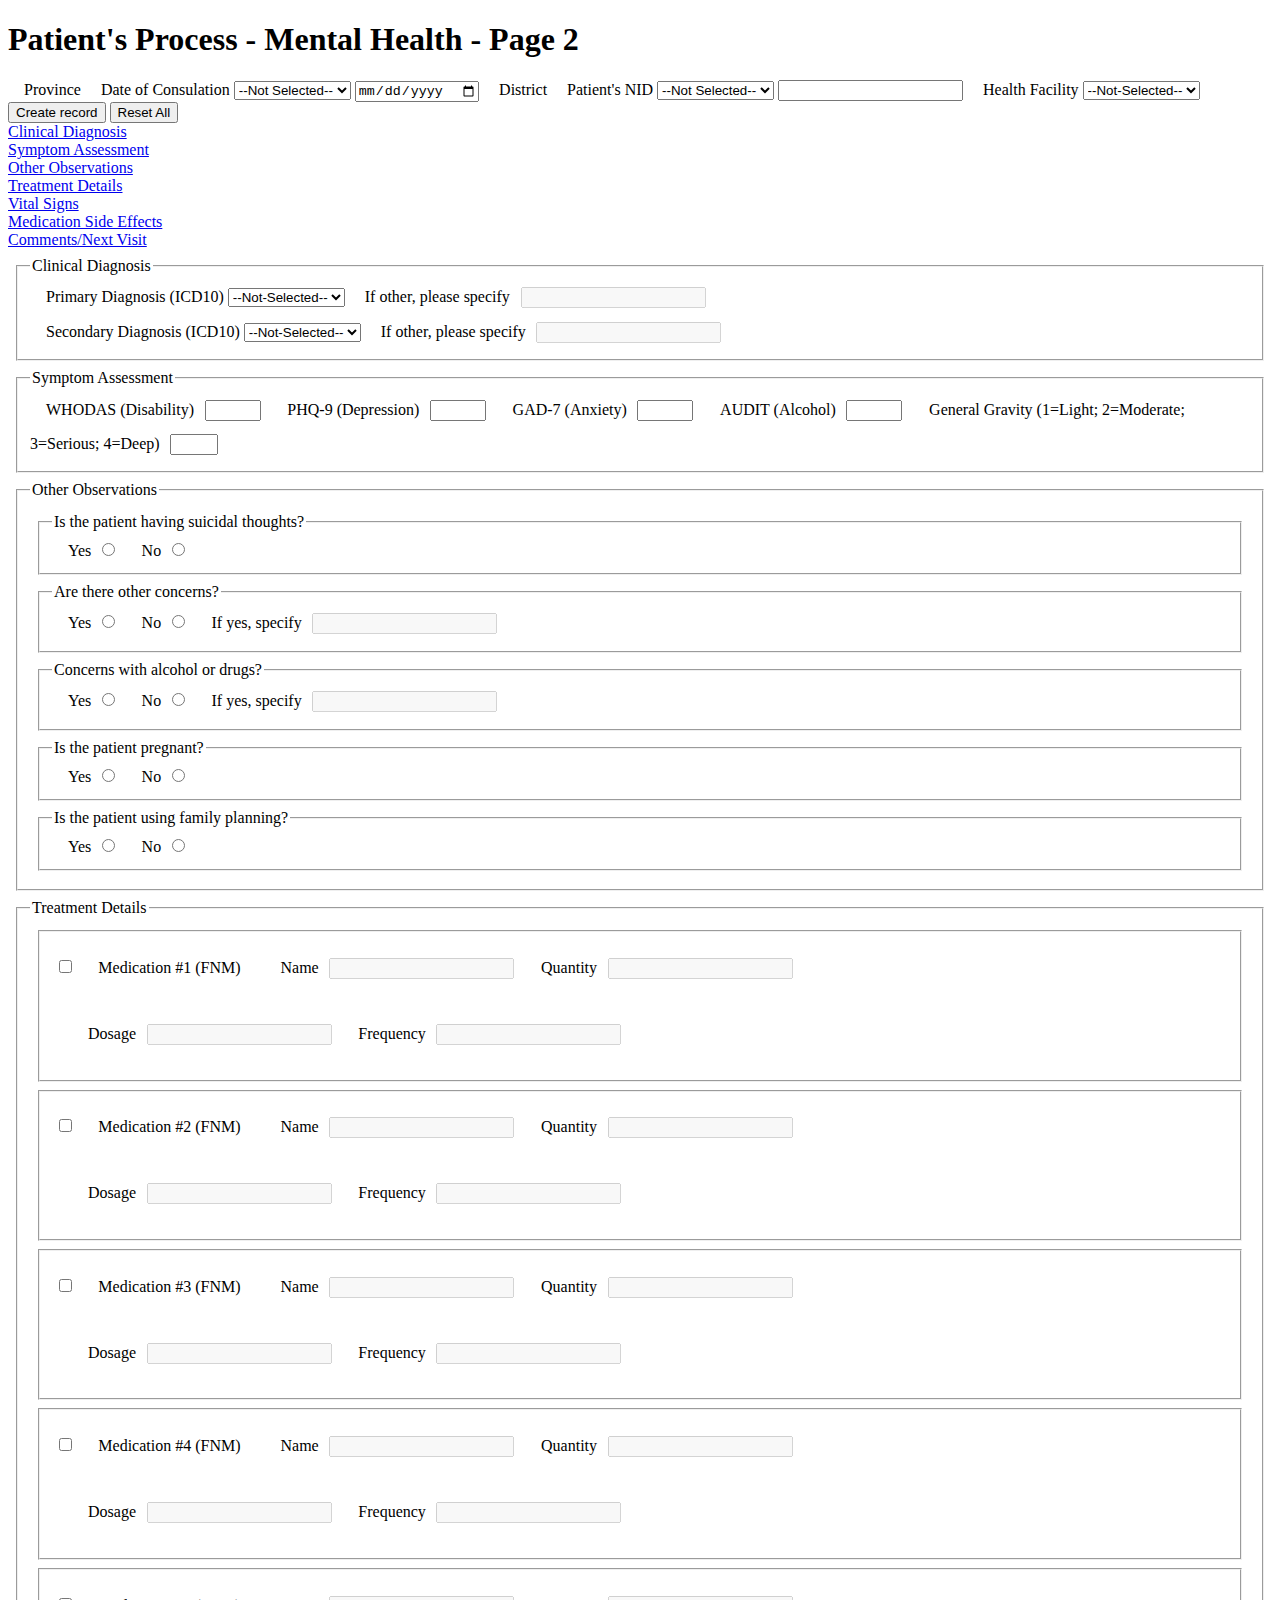
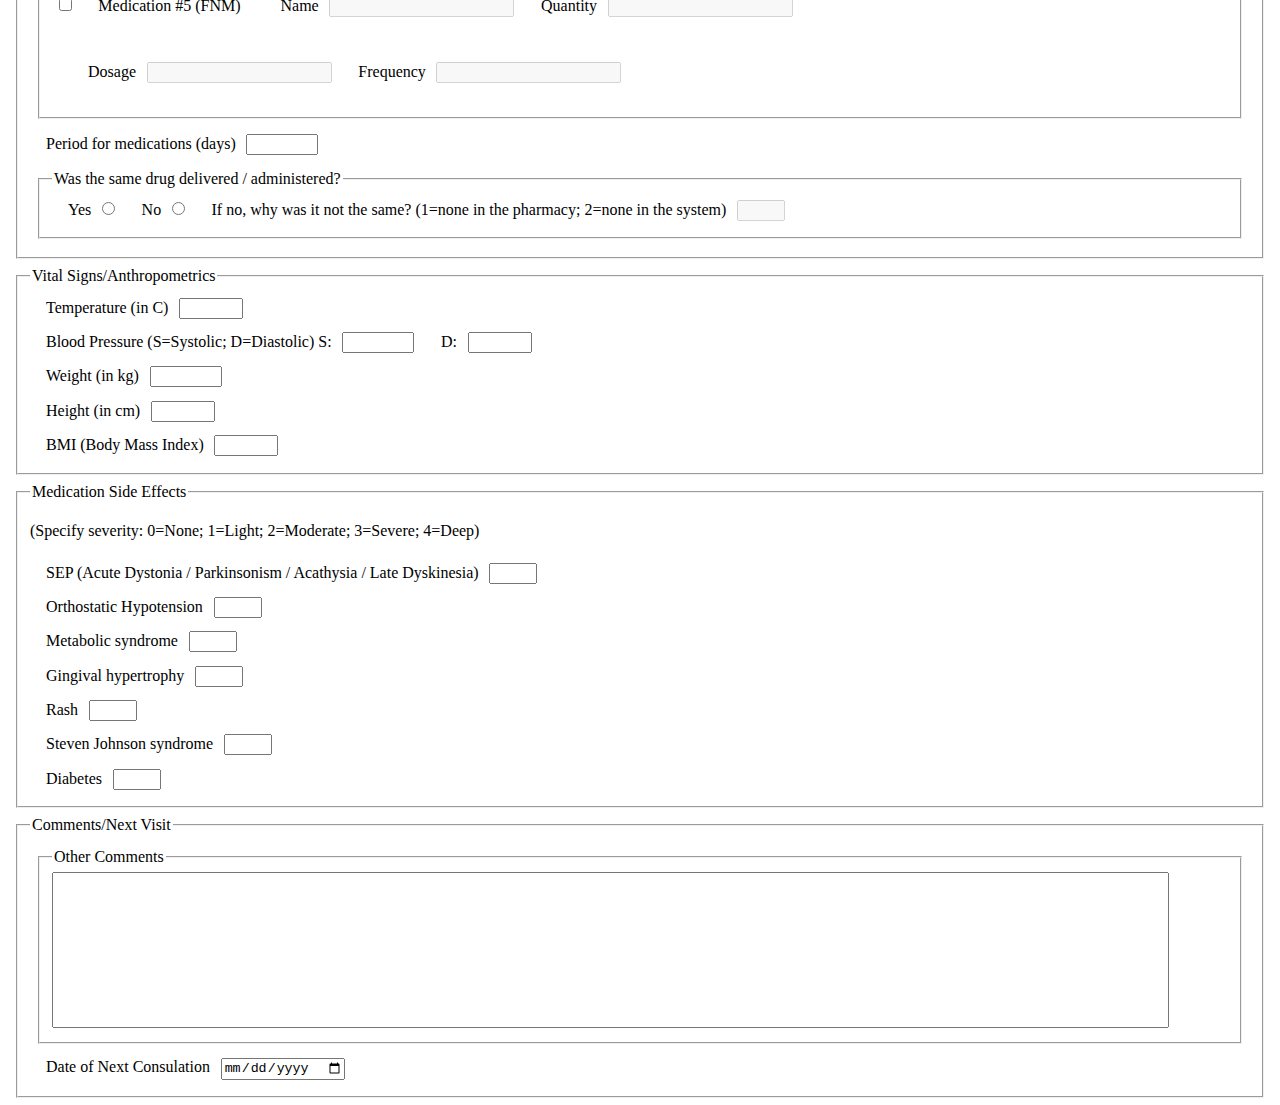
==== commit 092902ae: "updated follow-up form to use new form id and minor htmlhint compliance changes" ====
--- a/common/follow-up.html
+++ b/common/follow-up.html
@@ -15,8 +15,10 @@
     <script src="../js/common.js"></script>
 </head>
 <body>
-    
-    <form autocomplete="off" onReset="setAllDisabledStates();" class="" id="mh-form">
+<style>
+    /*temporarily put bootstrap.min.css here when testing form in HFE*/
+</style>
+    <form autocomplete="off" onreset="setAllDisabledStates();" class="" id="htmlform">
         <div class="sticky-top bg-white d-flex flex-column">
             <h1 class="bg-primary d-flex justify-content-center">Patient's Process - Mental Health - Page 2</h1>
             <div class="d-flex flex-row justify-content-around m-2">
@@ -32,7 +34,7 @@
                                 <option value="other" id="other">Other</option>
                             </select>
                             <span class="">
-                                \1/>
+                                <input tabindex="4" type="date" id="transfer-or-consult-date" class="" onchange="warnMaxDateToday(this, 'span[id=transfer-or-consult-date-alert]');"/>
                                 <span class="" role="alert" id="transfer-or-consult-date-alert"></span>
                             </span>
                         </span>
@@ -42,8 +44,8 @@
                         </span>
                         <span class="d-flex flex-fill flex-column">
                             <select name="district-select" id="district-select" class="mb-2" tabindex="2">
-                                    <option value="" id="not-selected">--Not Selected--</option>
-                                    <option value="other" id="other">Other</option>
+                                    <option value="" id="district-select-not-selected">--Not Selected--</option>
+                                    <option value="other" id="district-select-other">Other</option>
                                 </select>
                             <input type="text" id="NID" name="NID" autocomplete="off" class="" tabindex="5"/>
                         </span>
@@ -53,8 +55,8 @@
                         <span class="d-flex flex-column">
                                 <!--<input type="text" id="health-facility" name="health-facility"/>-->
                             <select name="health-facility-select" id="health-facility-select" class="flex-fill" tabindex="3">
-                                <option value="" id="not-selected">--Not-Selected--</option>
-                                <option value="other" id="other">Other</option>
+                                <option value="" id="health-facility-select-not-selected">--Not-Selected--</option>
+                                <option value="other" id="health-facility-select-other">Other</option>
                             </select>
                             <span class="d-flex flex-fill mt-2">
                                 <input type="submit" value="Create record" class="btn btn-primary mr-2"/>
@@ -96,8 +98,8 @@
                 <div>
                     <label for="primary-dx" class="">Primary Diagnosis (ICD10)</label>
                     <select id="primary-dx" name="primary-dx" onchange="setDependentDisabledState(this, undefined, 'input[id=primary-dx-other]', true, this[this.selectedIndex].id!='other');">
-                        <option value="" id="not-selected">--Not-Selected--</option>
-                        <option value="other" id="other">Other</option>
+                        <option value="" id="primary-dx-select-not-selected">--Not-Selected--</option>
+                        <option value="other" id="primary-dx-select-other">Other</option>
                     </select>
                     <label for="primary-dx-other">If other, please specify</label>
                     <input type="text" name="primary-dx-other" id="primary-dx-other" disabled="true"/>
@@ -105,8 +107,8 @@
                 <div>
                     <label for="secondary-dx" class="">Secondary Diagnosis (ICD10)</label>
                     <select id="secondary-dx" name="secondary-dx" onchange="setDependentDisabledState(this, undefined, 'input[id=secondary-dx-other]', true, this[this.selectedIndex].id!='other');">
-                        <option value="" id="not-selected">--Not-Selected--</option>
-                        <option value="other" id="other">Other</option>
+                        <option value="" id="secondary-dx-select-not-selected">--Not-Selected--</option>
+                        <option value="other" id="secondary-dx-select-other">Other</option>
                     </select>
                     <label for="secondary-dx-other">If other, please specify</label>
                     <input type="text" name="secondary-dx-other" id="secondary-dx-other" disabled="true"/>
@@ -143,7 +145,7 @@
                     <input type="radio" name="suicide" id="other-obs-suicide-no"/>
                     
                 </fieldset>
-                <fieldset id="other-obs-other-concerns" onChange="setDependentDisabledState(this, 'fieldset[id=other-obs-other-concerns] input[id=other-obs-other-concerns-yes]', 'fieldset[id=other-obs-other-concerns] input[id=other-obs-other-concerns-specific]');">
+                <fieldset id="other-obs-other-concerns" onchange="setDependentDisabledState(this, 'fieldset[id=other-obs-other-concerns] input[id=other-obs-other-concerns-yes]', 'fieldset[id=other-obs-other-concerns] input[id=other-obs-other-concerns-specific]');">
                     <legend>Are there other concerns?</legend>
                     <label for="other-obs-other-concerns-yes">Yes
                         <input type="radio" name="other-concerns" id="other-obs-other-concerns-yes" value="y"/>
@@ -155,7 +157,7 @@
                         <input type="text" name="other-obs-other-concerns-specific" id="other-obs-other-concerns-specific" disabled="true"/>
                     </label>
                 </fieldset>
-                <fieldset id="other-obs-drugs" onChange="setDependentDisabledState(this, 'fieldset[id=other-obs-drugs] input[id=other-obs-drugs-yes]', 'fieldset[id=other-obs-drugs] input[id=other-obs-drugs-specific]');">
+                <fieldset id="other-obs-drugs" onchange="setDependentDisabledState(this, 'fieldset[id=other-obs-drugs] input[id=other-obs-drugs-yes]', 'fieldset[id=other-obs-drugs] input[id=other-obs-drugs-specific]');">
                     <legend>Concerns with alcohol or drugs?</legend>
                     <label for="other-obs-drugs-yes">Yes
                         <input type="radio" name="drugs" id="other-obs-drugs-yes" value="y"/>
@@ -190,7 +192,7 @@
             <fieldset id="treatment-details" class="tab-pane fade" role="tabpanel">
                 <legend>Treatment Details</legend>
                 <fieldset id="medication-1-fieldset">
-                    <input type="checkbox" name="medication-1" id="medication-1" value="y" onClick="setDependentDisabledState(this, undefined, ['fieldset[id=medication-1-name-quantity-set]', 'fieldset[id=medication-1-dosage-frequency-set]'], true, !this.checked);"/>
+                    <input type="checkbox" name="medication-1" id="medication-1" value="y" onclick="setDependentDisabledState(this, undefined, ['fieldset[id=medication-1-name-quantity-set]', 'fieldset[id=medication-1-dosage-frequency-set]'], true, !this.checked);"/>
                     <label for="medication-1" aria-label="medication #1">Medication #1 (FNM)</label>
                     <fieldset disabled="true" id="medication-1-name-quantity-set">
                         <label for="medication-1-name" aria-label="name">Name
@@ -210,7 +212,7 @@
                     </fieldset>
                 </fieldset>
                 <fieldset id="medication-2-fieldset">
-                    <input type="checkbox" name="medication-2" id="medication-2" value="y" onClick="setDependentDisabledState(this, undefined, ['fieldset[id=medication-2-name-quantity-set]', 'fieldset[id=medication-2-dosage-frequency-set]'], true, !this.checked);"/>
+                    <input type="checkbox" name="medication-2" id="medication-2" value="y" onclick="setDependentDisabledState(this, undefined, ['fieldset[id=medication-2-name-quantity-set]', 'fieldset[id=medication-2-dosage-frequency-set]'], true, !this.checked);"/>
                     <label for="medication-2" aria-label="medication #2">Medication #2 (FNM)</label>
                     <fieldset disabled="true" id="medication-2-name-quantity-set">
                         <label for="medication-2-name" aria-label="name">Name
@@ -230,7 +232,7 @@
                     </fieldset>
                 </fieldset>
                 <fieldset id="medication-3-fieldset">
-                    <input type="checkbox" name="medication-3" id="medication-3" value="y" onClick="setDependentDisabledState(this, undefined, ['fieldset[id=medication-3-name-quantity-set]', 'fieldset[id=medication-3-dosage-frequency-set]'], true, !this.checked);"/>
+                    <input type="checkbox" name="medication-3" id="medication-3" value="y" onclick="setDependentDisabledState(this, undefined, ['fieldset[id=medication-3-name-quantity-set]', 'fieldset[id=medication-3-dosage-frequency-set]'], true, !this.checked);"/>
                     <label for="medication-3" aria-label="medication #3">Medication #3 (FNM)</label>
                     <fieldset disabled="true" id="medication-3-name-quantity-set">
                         <label for="medication-3-name" aria-label="name">Name
@@ -250,7 +252,7 @@
                     </fieldset>
                 </fieldset>
                 <fieldset id="medication-4-fieldset">
-                    <input type="checkbox" name="medication-4" id="medication-4" value="y" onClick="setDependentDisabledState(this, undefined, ['fieldset[id=medication-4-name-quantity-set]', 'fieldset[id=medication-4-dosage-frequency-set]'], true, !this.checked);"/>
+                    <input type="checkbox" name="medication-4" id="medication-4" value="y" onclick="setDependentDisabledState(this, undefined, ['fieldset[id=medication-4-name-quantity-set]', 'fieldset[id=medication-4-dosage-frequency-set]'], true, !this.checked);"/>
                     <label for="medication-4" aria-label="medication #4">Medication #4 (FNM)</label>
                     <fieldset disabled="true" id="medication-4-name-quantity-set">
                         <label for="medication-4-name" aria-label="name">Name
@@ -270,7 +272,7 @@
                     </fieldset>
                 </fieldset>
                 <fieldset id="medication-5-fieldset">
-                    <input type="checkbox" name="medication-5" id="medication-5" value="y" onClick="setDependentDisabledState(this, undefined, ['fieldset[id=medication-5-name-quantity-set]', 'fieldset[id=medication-5-dosage-frequency-set]'], true, !this.checked);"/>
+                    <input type="checkbox" name="medication-5" id="medication-5" value="y" onclick="setDependentDisabledState(this, undefined, ['fieldset[id=medication-5-name-quantity-set]', 'fieldset[id=medication-5-dosage-frequency-set]'], true, !this.checked);"/>
                     <label for="medication-5" aria-label="medication #5">Medication #5 (FNM)</label>
                     <fieldset disabled="true" id="medication-5-name-quantity-set">
                         <label for="medication-5-name" aria-label="name">Name
@@ -292,7 +294,7 @@
                 <label for="number-of-days" class="">Period for medications (days)
                     <input type="number" name="number-of-days" id="number-of-days" min="1" max="1000"/>
                 </label>
-                <fieldset id="same-drug-delivered" onChange="setDependentDisabledState(this, 'fieldset[id=same-drug-delivered] input[id=same-drug-delivered-no]', 'fieldset[id=same-drug-delivered] input[id=same-drug-not-delivered]');">
+                <fieldset id="same-drug-delivered" onchange="setDependentDisabledState(this, 'fieldset[id=same-drug-delivered] input[id=same-drug-delivered-no]', 'fieldset[id=same-drug-delivered] input[id=same-drug-not-delivered]');">
                     <legend>Was the same drug delivered / administered?</legend>
                     <label for="same-drug-delivered-yes">Yes
                         <input type="radio" name="same-drug-delivered" id="same-drug-delivered-yes" value="y"/>
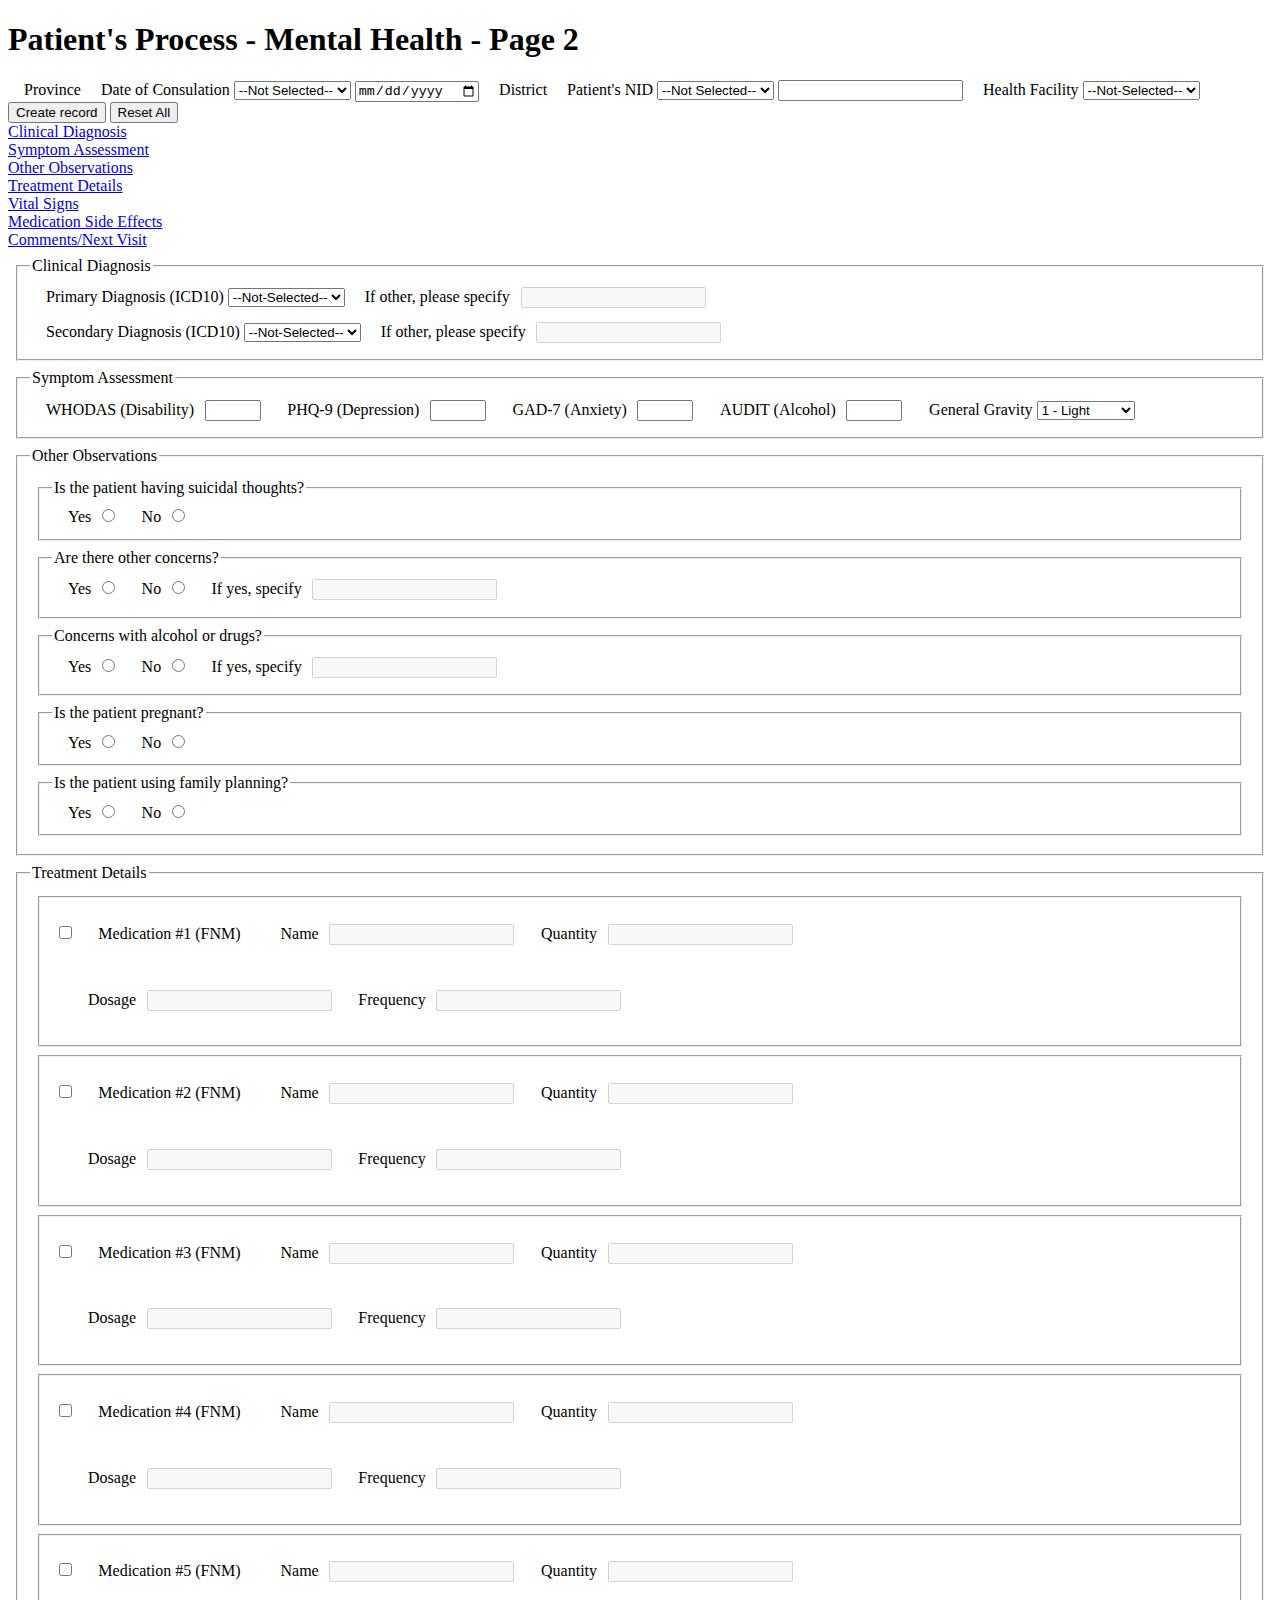
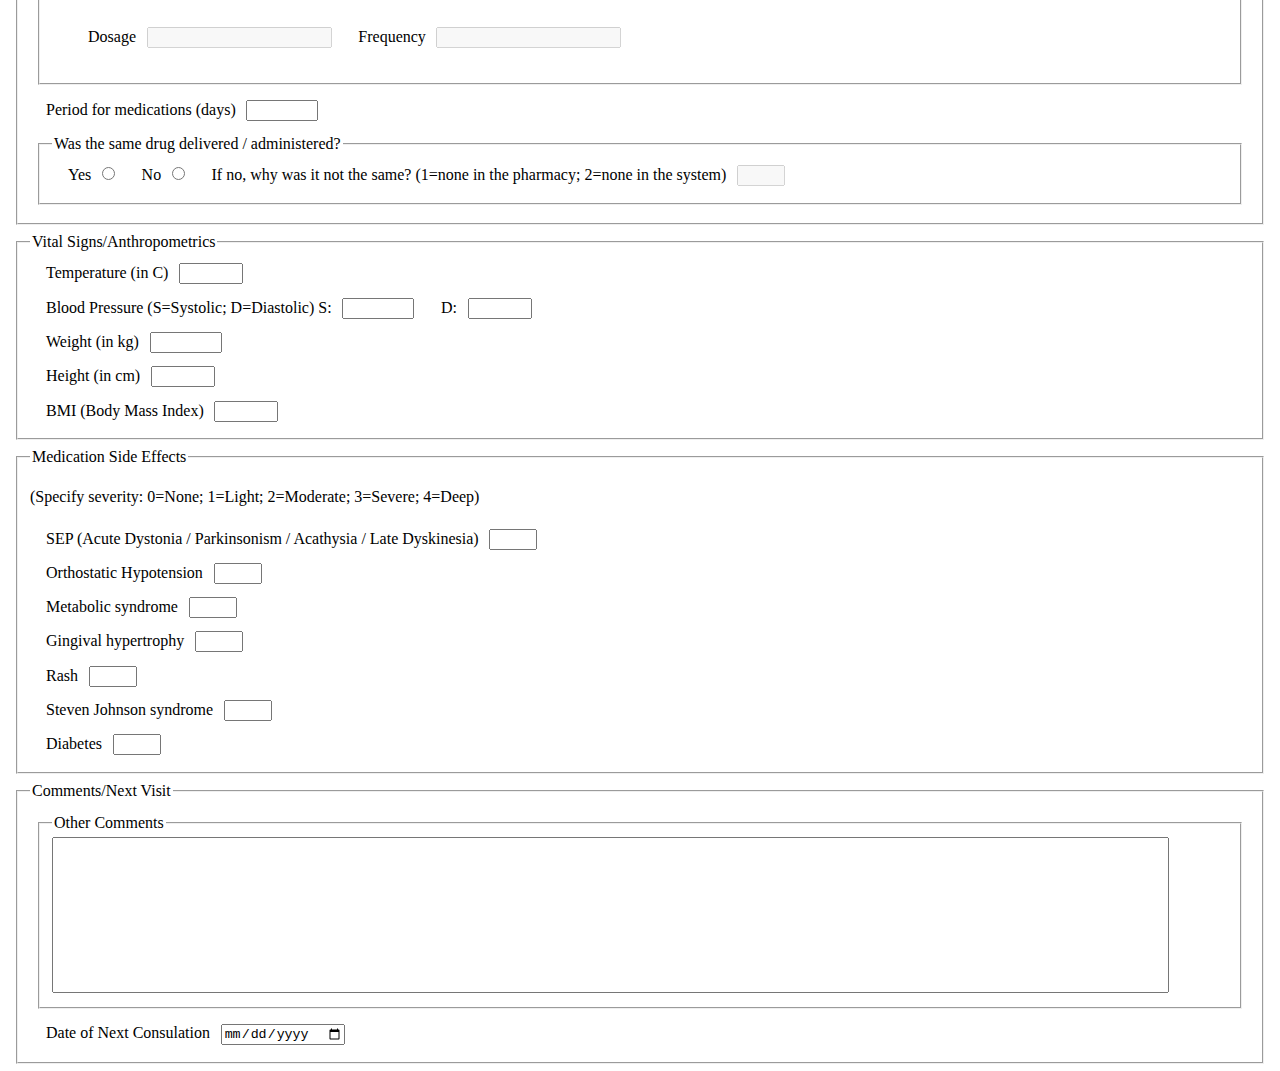
==== commit 4da09f94: "added some translation keys and changes for testing tag handlers used by follow-up" ====
--- a/common/follow-up.html
+++ b/common/follow-up.html
@@ -129,8 +129,14 @@
                 <label for="symptom-assessment-audit" class="">AUDIT (Alcohol)
                     <input type="number" name="symptom-assessment-audit" id="symptom-assessment-audit" min="0" max="40"/>
                 </label>
-                <label for="symptom-assessment-gravity" class="">General Gravity (1=Light; 2=Moderate; 3=Serious; 4=Deep)
-                    <input type="number" name="symptom-assessment-gravity" id="symptom-assessment-gravity" min="1" max="4"/>
+                <label for="symptom-assessment-gravity" class="">General Gravity
+                    <select data-concept-id="23772" name="symptom-assessment-gravity" id="symptom-assessment-gravity">
+                        <option data-concept-id="23773" value="light"> 1 - Light </option>
+                        <option data-concept-id="1384" value="moderate"> 2 - Moderate </option>
+                        <option data-concept-id="23774" value="serious"> 3 - Serious </option>
+                        <option data-concept-id="23775" value="deep"> 4 - Deep </option>
+                    </select>
+                    
                 </label>
             </fieldset>
 
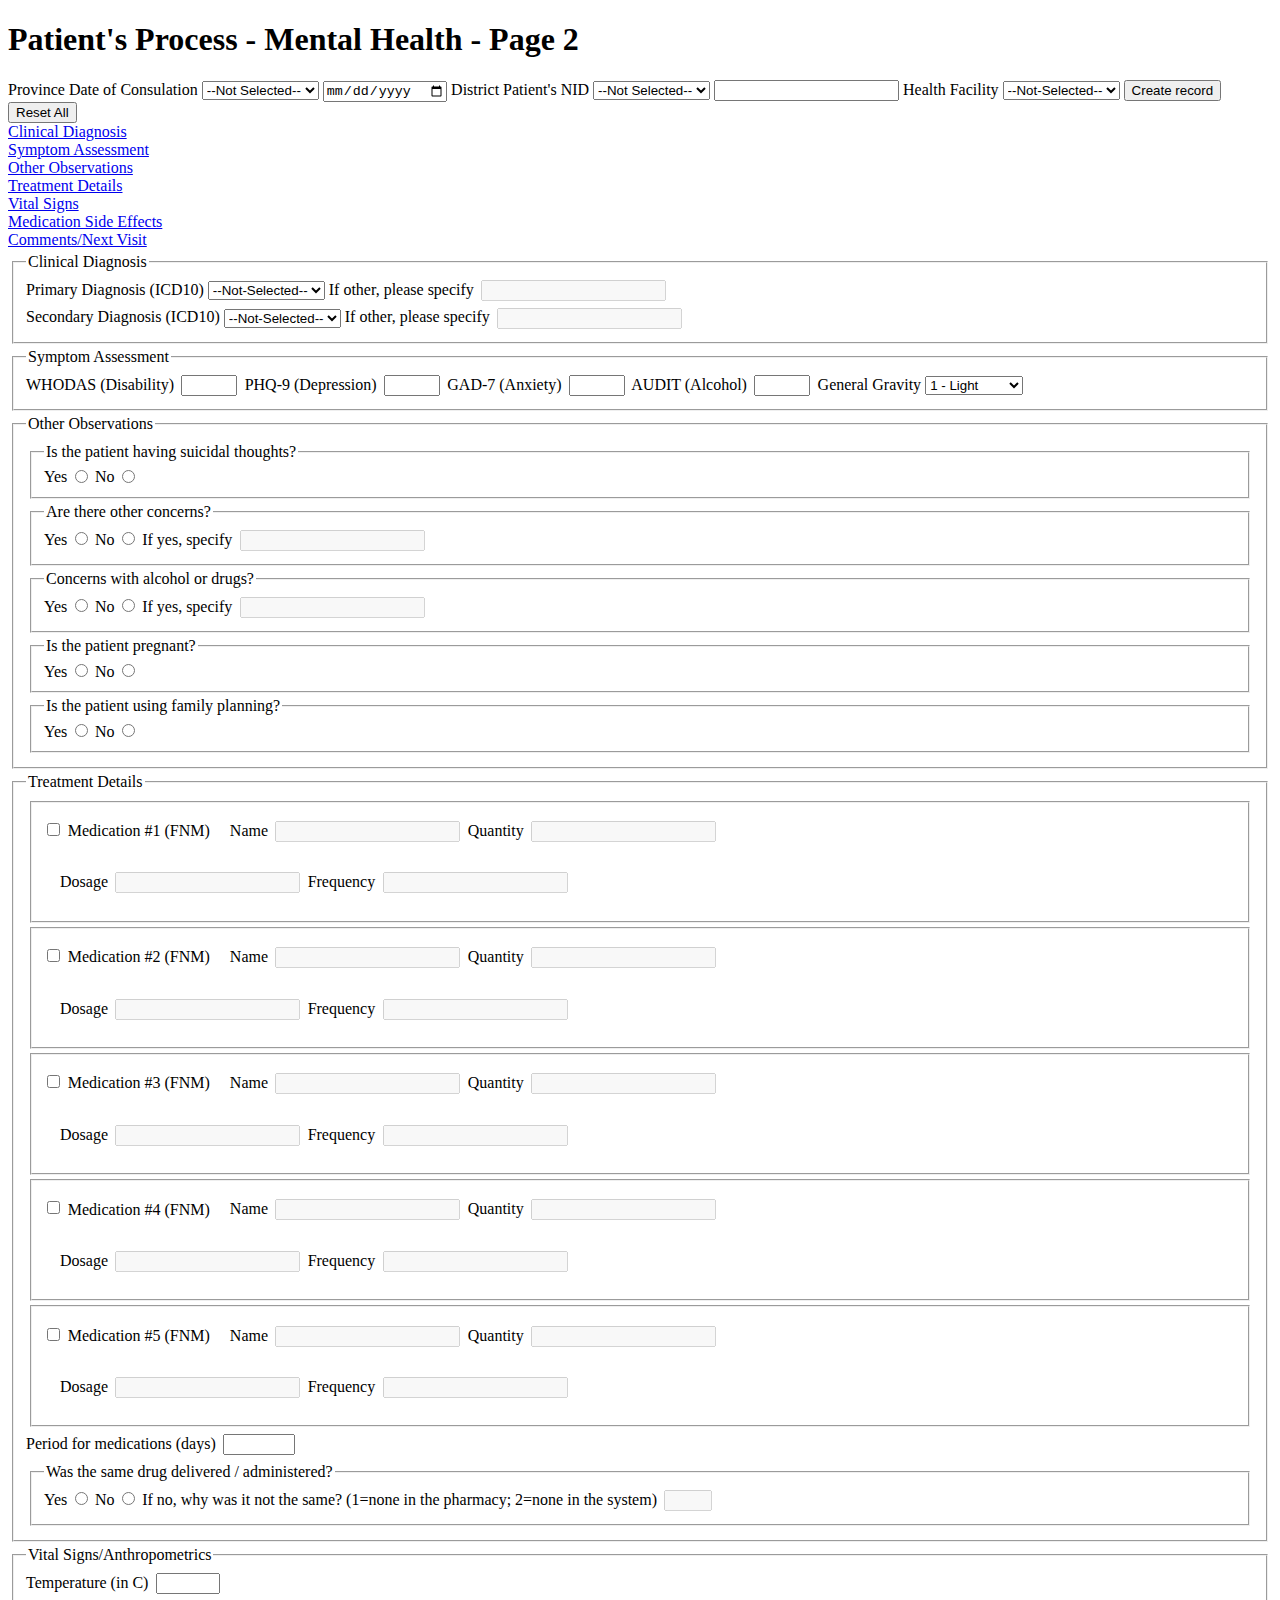
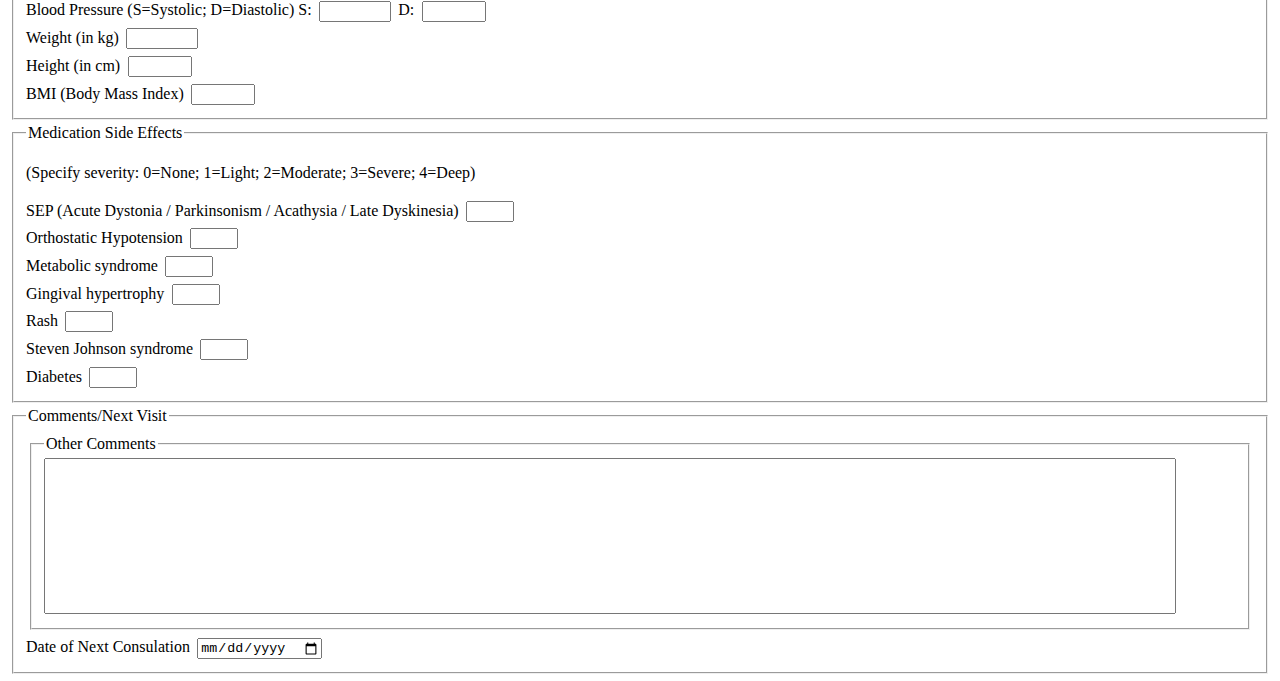
==== commit fd24f492: "basic typeahead poc, example to test lookup velocity expression values on inputs" ====
--- a/common/follow-up.html
+++ b/common/follow-up.html
@@ -202,7 +202,9 @@
                     <label for="medication-1" aria-label="medication #1">Medication #1 (FNM)</label>
                     <fieldset disabled="true" id="medication-1-name-quantity-set">
                         <label for="medication-1-name" aria-label="name">Name
-                            <input type="text" id="medication-1-name" name="medication-1-name" class="form-control"/>
+                            
+                            <input type="text" id="medication-1-name" name="medication-1-name" class="form-control drug-list"/>
+                            
                         </label>
                         <label for="medication-1-quantity" aria-label="quantity">Quantity
                             <input type="text" id="medication-1-quantity" name="medication-1-quantity" class="form-control"/>
--- a/css/common.css
+++ b/css/common.css
@@ -4,19 +4,20 @@
     width: 95%;
 }
 
-label {
+/*label {
     padding-left: 1em;
-}
+    padding-right: 1em;
+}*/
 
-table tr td:nth-of-type(2){
+table#patient-overview-table tr td:nth-of-type(2){
     width: 80%;
 }
 
-table tr td input {
+table#patient-overview-table tr td input {
     width: 90%;
 }
 
-table tr td:first {
+table#patient-overview-table tr td:first {
     width: 20%;
 }
 
@@ -29,10 +30,10 @@
 }
 
 fieldset {
-    margin: 0.5em;
+    margin: 0.25em;
 }
 fieldset input{
-    margin: 0.5em;
+    margin: 0.25em;
 }
 
 fieldset fieldset legend {
@@ -40,4 +41,44 @@
 }
 fieldset fieldset fieldset{
     border-style: none;
+}
+
+.mental-health-radio-fieldset-table{
+    width: 100%;
+}
+
+.mental-health-radio-fieldset-table td:nth-of-type(odd) {
+    min-width: 1%;
+    width:1%;
+    max-width: 1%;
+}
+
+.mental-health-radio-fieldset-table td:nth-of-type(even) {
+    min-width: 10%;
+    width:10%;
+    max-width: 10%;
+}
+
+table tr:nth-child(even) {
+    background: #EEF;
+}
+
+/*.mental-health-radio-fieldset-table td:nth-child(even){
+    width: 1%;
+}
+.mental-health-radio-fieldset-table td:nth-child(odd){
+    min-width: 10px;
+}*/
+
+.typeahead-list{
+    position: absolute;
+    z-index: 100000;
+    background-color: white;
+}
+
+.typeahead-list div{
+    background-color: white;
+}
+.typeahead-list div:hover{
+    background-color: #AAA;
 }